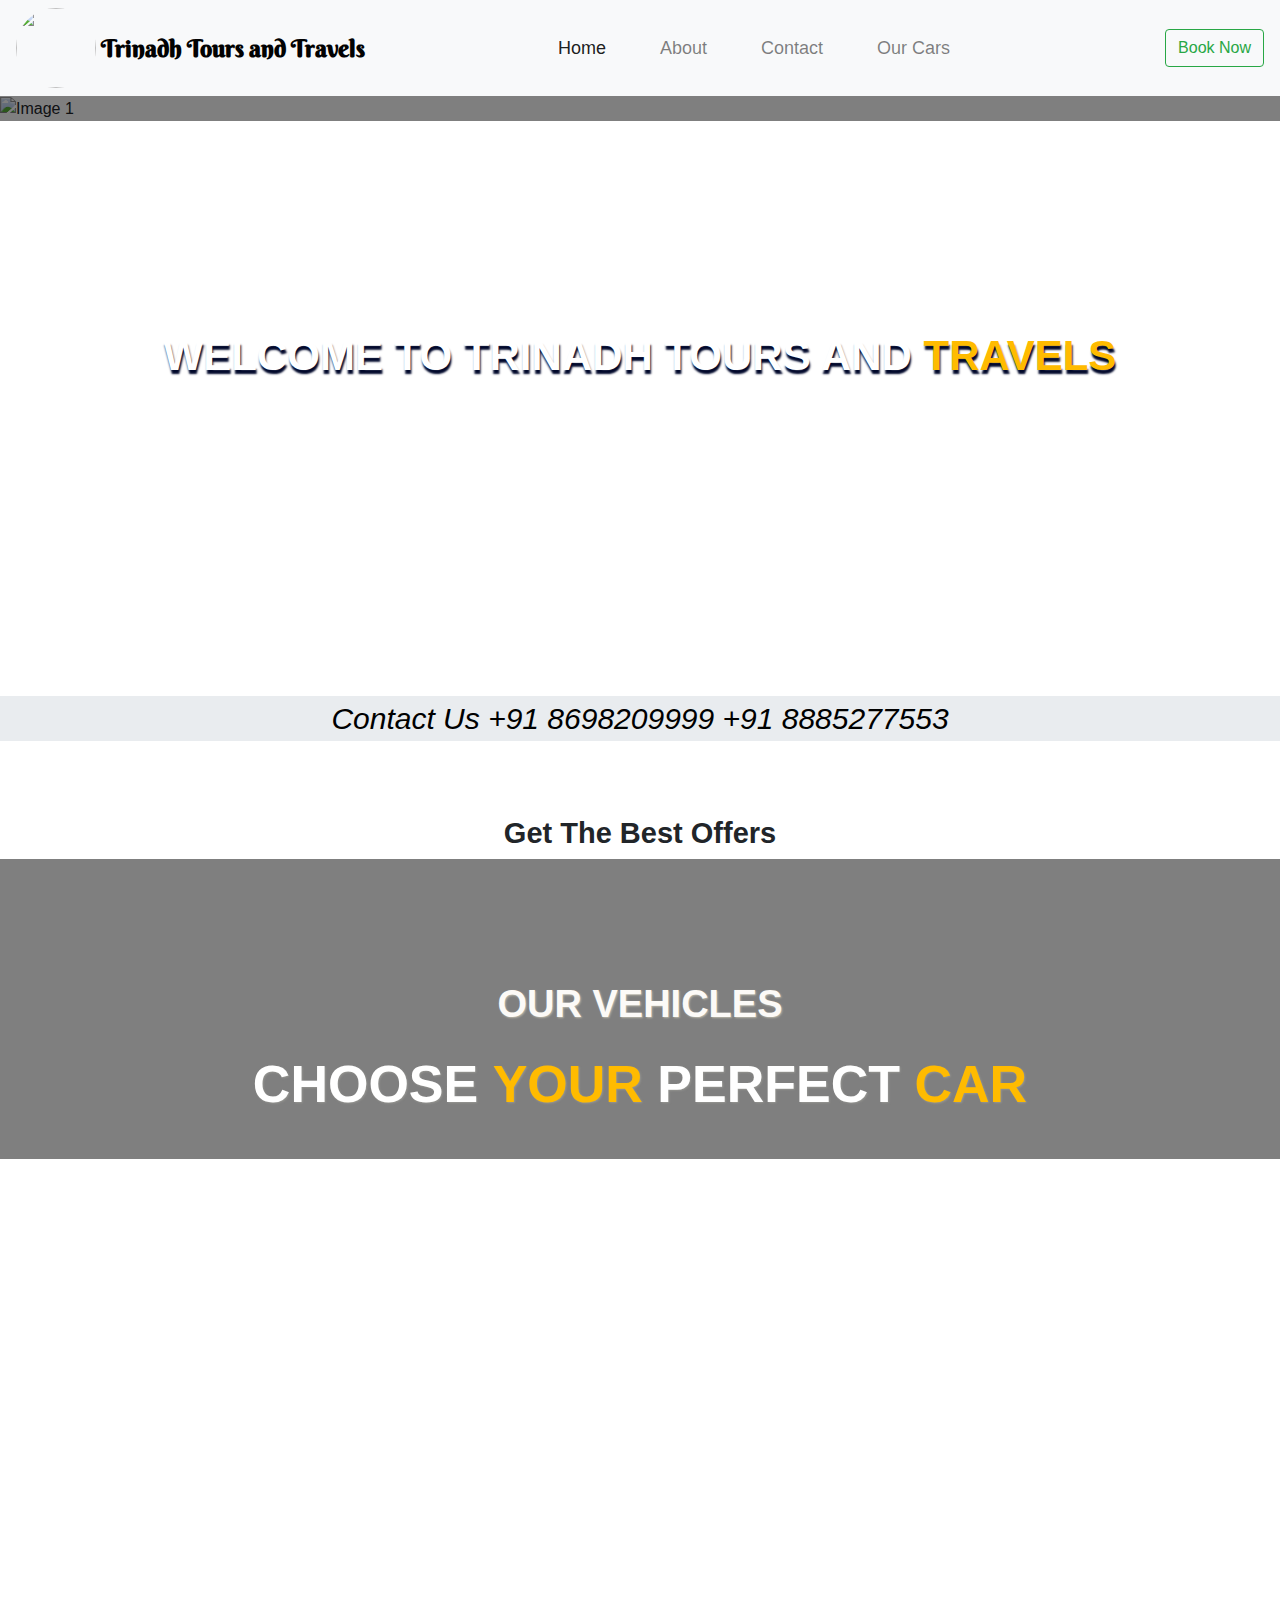
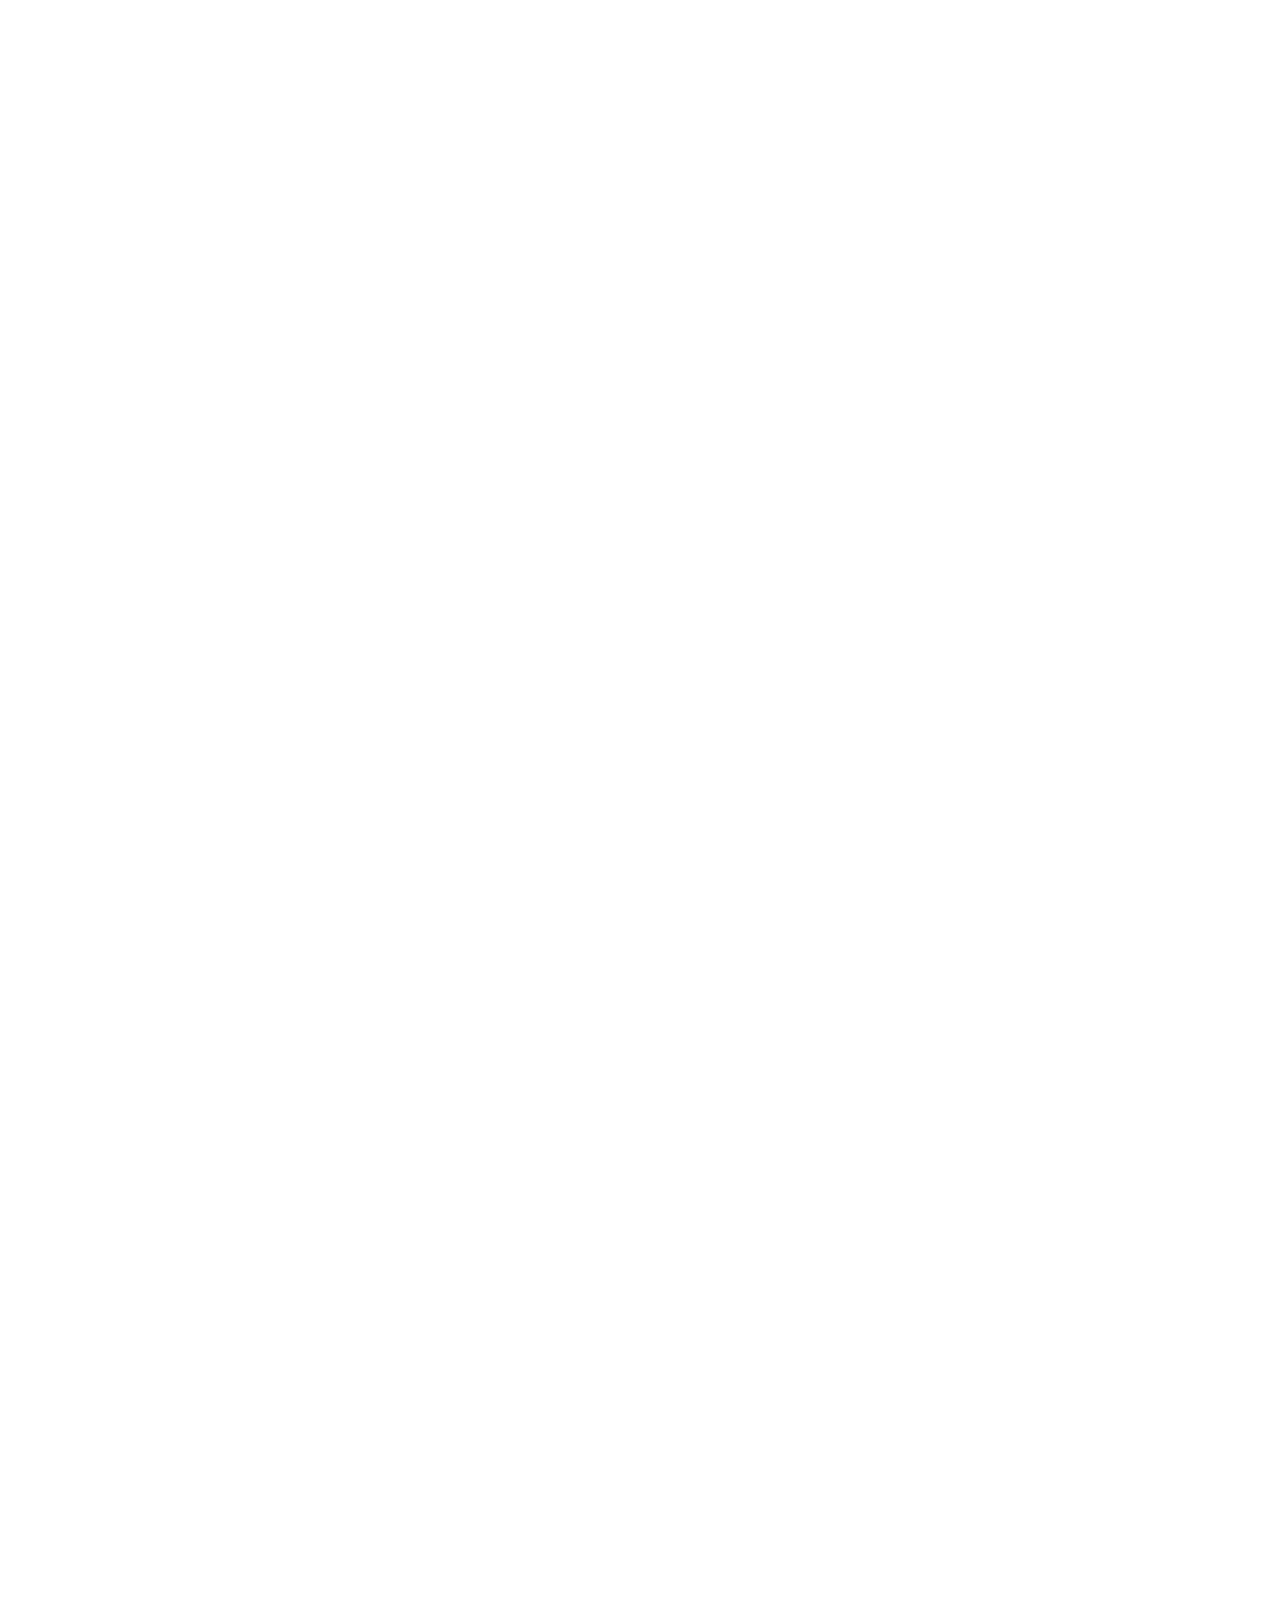
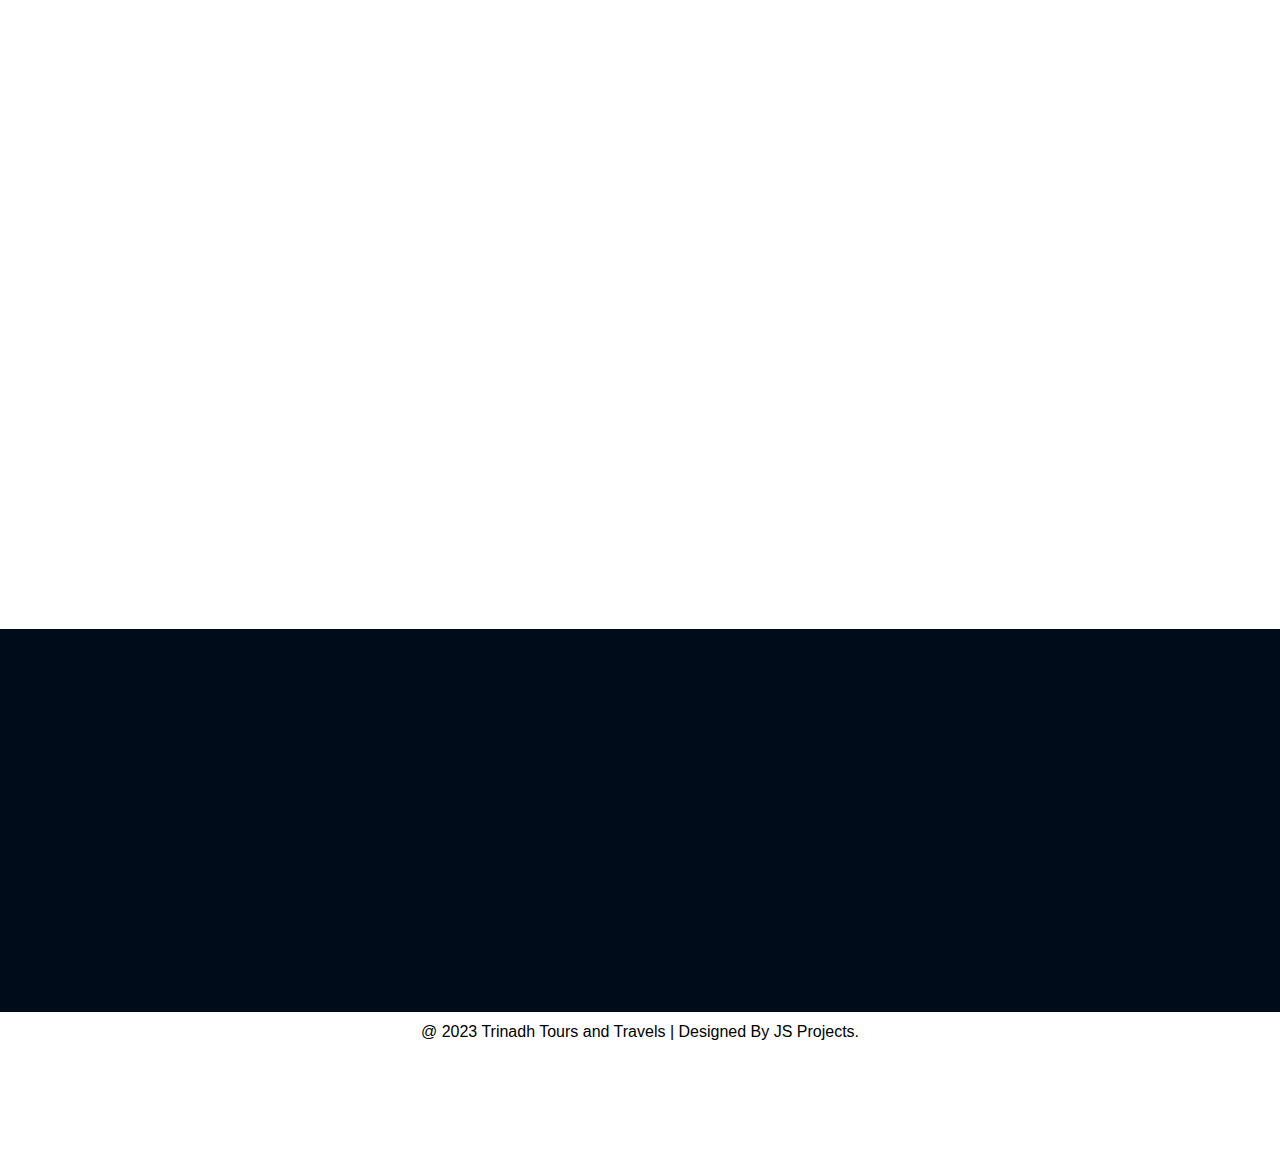
==== index.html @ 548088d6 "Update index.html" ====
<!DOCTYPE html>
<html lang="en">
<head>
    <meta charset="UTF-8">
    <meta name="viewport" content="width=device-width, initial-scale=1.0">
    <link rel="icon" type="image/x-icon" href="https://i.ibb.co/crQGmf7/1-modified.png">
    <link rel="stylesheet" href="https://cdn.jsdelivr.net/npm/bootstrap@4.3.1/dist/css/bootstrap.min.css" integrity="sha384-ggOyR0iXCbMQv3Xipma34MD+dH/1fQ784/j6cY/iJTQUOhcWr7x9JvoRxT2MZw1T" crossorigin="anonymous">
    <link rel="stylesheet" href="style.css">
    <link rel="stylesheet" href="cars.css">
        <link href='https://fonts.googleapis.com/css?family=Berkshire Swash' rel='stylesheet'>
    <title>Trinadh-Home</title>
</head>
<style>
.parallax {
   height: 300px;
   background-attachment: fixed;
   background-position: center;
   background-repeat: no-repeat;
   background-size: cover;
   background-image: url('https://i.ibb.co/jL6Q062/Short-Term-Car-Rental.webp');
   position: relative; /* Make sure the div is positioned relative for absolute positioning of text */

   
 }
     a {
    color: #000000;
  
}
 *{
   margin: 0%;
   padding: 0%;
 }

 .parallax::before {
   content: "";
   position: absolute;
   top: 0;
   left: 0;
   width: 100%;
   height: 100%;
   background-color: rgba(0, 0, 0, 0.5); /* Semi-transparent black background color */
   z-index: 1; /* Place it above the image */
 }

 .parallax-text {
   position: absolute;
   top: 50%; /* Adjust as needed to vertically center the text */
   left: 50%; /* Adjust as needed to horizontally center the text */
   transform: translate(-50%, -50%);
   text-align: center;
   color: #fff; /* Text color */
   z-index: 2; /* Place it above the semi-transparent background */
   white-space: nowrap;
 }
 @font-face {
 font-family: 'CustomFont'; /* Choose a name for your font */
 src: url('path-to-your-font.woff2') format('woff2'), /* Path to your font file */
      url('path-to-your-font.woff') format('woff'); /* Path to your font file */
 font-weight: normal;
 font-style: normal;
}

 .parallax-text h1 {
  /* Choose a name for your font */
  
 font-size: 38px;
 font-weight: 800;
 text-shadow: 1px 1px 2px rgba(209, 205, 186, 0.719);
 color: rgb(252, 250, 247);
 font-family: 'Gabriola', sans-serif;
 
 /* Use the custom font followed by fallback fonts */
}

@import url('https://fonts.cdnfonts.com/css/gabriola');

.parallax-text h2
{
  font-family: 'Gabriola', sans-serif;
}

.parallax-text {
   font-size: 52px;
   font-weight: 900;
   text-shadow: 1px 1px 2px rgba(158, 157, 152, 0.719);
   font-family: 'Franklin Gothic Medium', 'Arial Narrow', Arial, sans-serif;
                                               
 }

 /* Change the color for "YOUR" */
 .your-text {
   color:  rgb(255, 187, 0); /* Replace with your desired color code or color name */
 }

 /* Change the color for "CAR" */
 .carfu-text {
   color:  rgb(255, 187, 0); /* Replace with your desired color code or color name */
 }


 @media (max-width: 768px) {
  .parallax {
  height:300px;
   background-attachment: fixed;
   background-position: center;
   background-repeat: no-repeat;
   background-size: cover;
   background-image: url('https://i.ibb.co/Thvg8c3/blue-bg.jpg');
   
   position: relative; /* Make sure the div is positioned relative for absolute positioning of text */

   
 }

   
   .parallax-text h1 {
     font-size: 24px; /* Decrease font size for mobile */
     padding-bottom:20%;
   }
   
   .parallax-text h2 {
     font-size: 22px; /* Decrease font size for mobile */
   }
   
  .parallax{
   height: 200px;
  }

 }
 
</style>
<style>
  .reveal{
    position: relative;
    transform: translateY(150px);
    opacity: 0;
    transition: all 2s ease;
  }
  .reveal.active{
    opacity: 1;
    transform: translateY(0px);
  }
 
</style>
<body>
   <nav class="navbar navbar-expand-lg navbar-light bg-light">
          <button class="navbar-toggler" type="button" data-toggle="collapse" data-target="#navbarTogglerDemo01" aria-controls="navbarTogglerDemo01" aria-expanded="false" aria-label="Toggle navigation">
              <span class="navbar-toggler-icon"></span>
          </button>
          <div class="collapse navbar-collapse" id="navbarTogglerDemo01">
              <img style="width: 80px; height: 80px; border-radius: 50%;" class="imagelog" src="https://i.ibb.co/crQGmf7/1-modified.png">
              <a class="navbar-brand" href="#">&nbsp;Trinadh Tours and Travels</a>
              <ul class="navbar-nav mx-auto mt-2 mt-lg-0 justify-content-center" > <!-- Added mx-auto and justify-content-center classes -->
                  <li class="nav-item active" >
                      <a class="nav-link" href="index.html">Home <span class="sr-only">(current)</span></a>
                  </li>
                  <li class="nav-item">
                      <a class="nav-link" href="aboutus.html">About</a>
                  </li>
                  <li class="nav-item">
                      <a class="nav-link" href="contact us.html"><span class="sr-only">(current)</span>Contact</a>
                  </li>
                  <li class="nav-item">
                      <a class="nav-link" href="carslist.html">Our Cars</a>
                  </li>
                 
              </ul>
            <a href="https://api.whatsapp.com/send/?phone=918698209999&text&type=phone_number&app_absent=0" class="btn btn-outline-success my-2 my-sm-0">Book Now</a>

            </form>
        </div>
    </nav>

   

    <script src="https://code.jquery.com/jquery-3.3.1.slim.min.js" integrity="sha384-q8i/X+965DzO0rT7abK41JStQIAqVgRVzpbzo5smXKp4YfRvH+8abtTE1Pi6jizo" crossorigin="anonymous"></script>
    <script src="https://cdn.jsdelivr.net/npm/popper.js@1.14.7/dist/umd/popper.min.js" integrity="sha384-UO2eT0CpHqdSJQ6hJty5KVphtPhzWj9WO1clHTMGa3JDZwrnQq4sF86dIHNDz0W1" crossorigin="anonymous"></script>
    <script src="https://cdn.jsdelivr.net/npm/bootstrap@4.3.1/dist/js/bootstrap.min.js" integrity="sha384-JjSmVgyd0p3pXB1rRibZUAYoIIy6OrQ6VrjIEaFf/nJGzIxFDsf4x0xIM+B07jRM" crossorigin="anonymous"></script>
 <!-- Your content goes here -->
 <link href="https://fonts.cdnfonts.com/css/gabriola" rel="stylesheet">
 <div class="slider-container">
  <div class="slider">
      <div class="slide">
          <img src="https://i.ibb.co/RpBrqX1/Trinadh-tours-and-travels-21.png" alt="Image 1" class="image">         
      </div>    
      <div class="slide">
          <img src="https://i.ibb.co/5xdVDB0/best-CAR-for-rental-3.png " alt="Image 2" class="image">     
      </div>
      <div class="slide">
          <img src="https://i.ibb.co/TYrq7VL/best-CAR-for-rental-4.png" alt="Image 3" class="image">
         
      </div>
  </div>
</div>


<script>
  const slider = document.querySelector('.slider');
  const slides = document.querySelectorAll('.slide');
  let counter = 0;

  function moveSlide() {
      counter++;
      if (counter === slides.length) {
          counter = 0;
      }
      slider.style.transform = `translateX(-${counter * 100}%)`;
  }

  setInterval(moveSlide, 5000); // Change slide every 5 seconds
</script>
<style>
  .needhelp{
    background-color: #e9ecef;;font-size: 30px; text-align: center;color: rgb(0, 0, 0);
   font-weight:900px;
    font-family: sans-serif;
    font-style: oblique;
   
  }

  @media (max-width: 768px){
.needhelp {
    padding-top: 0px;
    font-size: 19px;
    font-weight: 600;
    background-color: #e9ecef;
    color: #000811;
    font-family: sans-serif;
    font-style: oblique;
  }
.slider-container{
    height: 350px;
  }
  }
     .getthe {
  font-size: 29px;
  font-weight: 600;
  text-align: center;
}

/* Mobile Styles (for screens up to 768px wide, adjust as needed) */
@media (max-width: 768px) {
  .getthe {
     /* Adjust font size for mobile */
    font-size: 20px;
    padding-top: 40px;
    font-family: sans-serif;
    font-weight: 700;
    /* Add other mobile-specific styles here */
  }
}


</style>
<style>
  /* Styles for laptops and desktops (screen width 768px and above) */
  @media screen and (min-width: 768px) {
      .slider-container143 {
          position: relative;
          width: 100%;
          height: 600px;
          overflow: hidden;
      }

      .text-overlays143 h2 {
          padding-top: 160px;
          
      }

      .slider143 {
          display: flex;
          transition: transform 1s ease-in-out;
      }

      .slide143 {
          width: 100%;
          object-fit: cover; 
          flex-shrink: 0;
          position: relative;
      }

      .slide143 img {
          width: 100%;
          max-height: 600px; /* Use max-height to maintain aspect ratio */
          height: 600px;
      }

      .text-overlays143 {
          position: absolute;
          top: 0;
          left: 0;
          right: 0;
          bottom: 0;
          color: white;
          display: flex;
          background-color: rgba(0, 0, 0, 0.5);
          flex-direction: column;
          justify-content: space-between;
          align-items: center;
          text-align: center;
      }

      /* Increase font size for larger screens */
      .text-overlays143 h2 {
          font-size: 42px; /* Adjust the font size as needed */
        /* Add text shadow */
          /* Increase letter spacing for unique style */
          font-weight: 900;
          text-shadow: 1px 4px 2px rgb(0, 8, 43);/* Add font weight for emphasis */
          text-transform: uppercase;
      }

      .text-overlays143 p {
          font-size: 28px;
          margin: 0; /* Remove default margin */
          padding: 10px 0; /* Add some padding at the bottom */
          text-shadow: 1px 2px 2px rgba(0, 0, 0, 0.7); /* Add text shadow */
          /* Add italic style for uniqueness */
      }
  }

  /* Styles for mobile devices (screen width up to 767px) */
  @media screen and (max-width: 767px) {
      .slider-container143 {
          display: none; /* Hide the slider container on mobile devices */
      }
  }
</style>
<div class="slider-container143">
  <div class="slider143">
      <div class="slide143">
          <img src="https://i.ibb.co/RpBrqX1/Trinadh-tours-and-travels-21.png" alt="Image 1" class="image143">         
          <div class="text-overlays143">
              <h2>Welcome to Trinadh Tours and<span class="carfu-text"> Travels</span></h2>
             
          </div>
      </div>    
      <div class="slide143">
          <img src="https://i.ibb.co/Gv9Xv0g/prakasam-barrage.jpg" alt="Image 2" class="image143">
          <div class="text-overlays143">
              <h2>AP'S Largest Car Travels with<span class="carfu-text">100+ vehicles</span></h2>      
          </div>     
      </div>
      <div class="slide143">
          <img src="https://i.ibb.co/VwJjh6S/side.jpg" alt="Image 3" class="image143">
          <div class="text-overlays143">
              <h2>Explore the World with Trinadh <span class="carfu-text">Tours and Travels</span></h2>      
          </div>
      </div>
  </div>
</div>
<script>
  const slider143 = document.querySelector('.slider143');
  const slides143 = document.querySelectorAll('.slide143');
  let counter143 = 0;

  function moveSlide143() {
      counter143++;
      if (counter143 === slides143.length) {
          counter143 = 0;
      }
      slider143.style.transform = `translateX(-${counter143 * 100}%)`;
  }

  setInterval(moveSlide143, 5000); // Change slide every 5 seconds
</script>

<p class="needhelp">Contact Us <a href="tel:+918698209999">+91 8698209999 </a> <a href="tel:+918885277553">+91 8885277553</a></p>


  <h2 class="getthe">Get The Best Offers</h2>
<div class="parallax">
  <div class="parallax-text">
    <h1>OUR VEHICLES</h1>
  
<h2 class="parallax-text">CHOOSE <span class="your-text">YOUR</span> PERFECT <span class="carfu-text">CAR</span></h2>
  </div>
</div>

<div class="car-list reveal">
  <!-- Etios -->
  <div class="car reveal">
      <img src="https://i.ibb.co/12vdJ36/toyota-etios-car-rental-services-1000x1000.webp" alt="Car 2" >
    
      <div class="car-details">
        
        <div class="car-price">Etios</div>
        <div class="car-name">Car 1</div>
      </div>
      <div class="toggle-buttons">
        <button class="toggle-button active" data-tab="1">Day Rent</button>
        <button class="toggle-button" data-tab="2">Regular  </button>
        <button class="toggle-button" data-tab="3">Out station</button>
        
        <div class="content active" data-tab="1" role="tabpanel" aria-labelledby="elementor-tab-title-6831" tabindex="0" style="display: block;">
        </br>
        <table>
          <thead>
            <tr>
              <th>Duration</th>
              <th>Price</th>
            </tr>
          </thead>
          <tbody>
            <tr>
              <td>12 Hrs</td>
              <td>1200</td>
            </tr>
          
            
            <tr>
              <td>Fuel Charge</td>
              <td>10 Km/ 1 Litre</td>
            </tr>
            <tr>
              <td>Chauffeur Allowance</td>
              <td>300</td>
            </tr>
            <tr>
              <td>Extra Hr</td>
              <td>200</td>
            </tr>
            <tr>
                <td>24 Hrs</td>
                <td>1800</td>
              </tr>
            <tr>
                <td>Chauffeur Allowance</td>
                <td>500</td>
              </tr>
          </tbody>
          </table>
          </br>
      
    
  </div>
         
        <div class="content" data-tab="2" role="tabpanel" aria-labelledby="elementor-tab-title-6831" tabindex="0" style="display: none;">
        </br>
        <table>
          <thead>
            <tr>
              <th>&nbsp;&nbsp;&nbsp;&nbsp;&nbsp;&nbsp;&nbsp;&nbsp;Duration&nbsp;&nbsp;&nbsp;&nbsp;&nbsp;&nbsp;</th>
              <th>&nbsp;&nbsp;&nbsp;&nbsp;&nbsp;&nbsp;&nbsp;&nbsp;Price&nbsp;&nbsp;&nbsp;&nbsp;&nbsp;&nbsp;&nbsp;&nbsp;</th>
            </tr>
          </thead>
          <tbody>
            <tr>
              <td>&nbsp;4 Hrs-40KMS &nbsp;</td>
              <td>&nbsp;1200 &nbsp;</td>
            </tr>
            <tr>
              <td>&nbsp;8 Hrs-80KMS&nbsp;</td>
              <td>&nbsp;2000&nbsp;</td>
            </tr>
            <tr>
              <td>&nbsp;EXTRA HOUR&nbsp;&nbsp;&nbsp;</td>
              <td>&nbsp;200&nbsp;</td>
            </tr>
            
            <tr>
              <td>&nbsp;&nbsp;&nbsp;Extra Km&nbsp;</td>
              <td>&nbsp;&nbsp;&nbsp;13&nbsp;</td>
            </tr>
          </tbody>
        </table>
      </br>
    </br>
  </br>
</br>
</br>
        </div>
        <div class="content1" data-tab="3" role="tabpanel" aria-labelledby="elementor-tab-title-6831" tabindex="0" style="display: none;">
        </br>
        <table>
          <thead>
            <tr>
              <th>Duration&nbsp;&nbsp;&nbsp;</th>
              <th>Price&nbsp;&nbsp;&nbsp;&nbsp;&nbsp;&nbsp;&nbsp;&nbsp;</th>
            </tr>
          </thead>
          <tbody>
            <tr>
              <td>RATE PER EACH KM</td>
              <td>13</td>
            </tr>
            <tr>
              <td>Chauffeur Allowance</td>
              <td>500</td>
            </tr>
            
          </tbody>
        </table>
        </br>


      </div>
      
      </div> 

      <a href="https://api.whatsapp.com/send/?phone=918698209999&text&type=phone_number&app_absent=0" class="btn btn-outline-success my-2 my-sm-0">Book Now</a>

  </div>
  <div class="car reveal">
    <!-- Dezire/etios -->
   <img src="https://i.ibb.co/LhVkzxz/PEARL-ARCTIC-WHITE-939393.webp" alt="Car 2">
   <div class="car-details">
     
     <div class="car-price">SWIFT DEZIRE</div>
     <div class="car-name">Car-2</div>
   </div>
      <div class="tab-container">
        <button class="tab-button active" data-tab="1">Day Rent</button>
        <button class="tab-button" data-tab="2">Regular</button>
        <button class="tab-button" data-tab="3">Out station</button>
        
        <div class="content10 active" data-tab="1" role="tabpanel" aria-labelledby="elementor-tab-title-6831" tabindex="0" style="display: block;">
        </br>
        <table>
          <thead>
            <tr>
              <th>Duration</th>
              <th>Price</th>
            </tr>
          </thead>
          <tbody>
            <tr>
              <td>12 Hrs</td>
              <td>1200</td>
            </tr>
          
            
            <tr>
              <td>Fuel Charge</td>
              <td>10 Km/ 1 Litre</td>
            </tr>
            <tr>
              <td>Chauffeur Allowance</td>
              <td>300</td>
            </tr>
            <tr>
              <td>Extra Hr</td>
              <td>200</td>
            </tr>
            <tr>
                <td>24 Hrs</td>
                <td>1800</td>
              </tr>
            <tr>
                <td>Chauffeur Allowance</td>
                <td>500</td>
              </tr>
          </tbody>
        </table>
        </br>

        </div>
         
        <div class="content10" data-tab="2" role="tabpanel" aria-labelledby="elementor-tab-title-6831" tabindex="0" style="display: none;">
        </br>
        <table>
          <thead>
            <tr>
              <th>&nbsp;&nbsp;&nbsp;&nbsp;&nbsp;&nbsp;&nbsp;&nbsp;Duration&nbsp;&nbsp;&nbsp;&nbsp;&nbsp;&nbsp;</th>
              <th>&nbsp;&nbsp;&nbsp;&nbsp;&nbsp;&nbsp;&nbsp;&nbsp;Price&nbsp;&nbsp;&nbsp;&nbsp;&nbsp;&nbsp;&nbsp;&nbsp;</th>
            </tr>
          </thead>
          <tbody>
            <tr>
              <td>&nbsp;4 Hrs-40KMS &nbsp;</td>
              <td>&nbsp;1200 &nbsp;</td>
            </tr>
            <tr>
              <td>&nbsp;8 Hrs-80KMS&nbsp;</td>
              <td>&nbsp;2000&nbsp;</td>
            </tr>
            <tr>
              <td>&nbsp;EXTRA HOUR&nbsp;&nbsp;&nbsp;</td>
              <td>&nbsp;200&nbsp;</td>
            </tr>
            
            <tr>
              <td>&nbsp;&nbsp;&nbsp;Extra Km&nbsp;</td>
              <td>&nbsp;&nbsp;&nbsp;13&nbsp;</td>
            </tr>
          </tbody>
        </table>
      </br>
    </br>
  </br>
</br>
</br>
        </div>
        
        <div class="content10" data-tab="3" role="tabpanel" aria-labelledby="elementor-tab-title-6831" tabindex="0" style="display: none;">
        </br>
        <table>
          <thead>
            <tr>
              <th>Duration&nbsp;&nbsp;&nbsp;</th>
              <th>Price&nbsp;&nbsp;&nbsp;&nbsp;&nbsp;&nbsp;&nbsp;&nbsp;</th>
            </tr>
          </thead>
          <tbody>
            <tr>
              <td>RATE PER EACH KM</td>
              <td>13</td>
            </tr>
            <tr>
              <td>Chauffeur Allowance</td>
              <td>500</td>
            </tr>
            
          </tbody>
        </table>
        </br>
       </div>
        
      </div>
    
      <a href="https://api.whatsapp.com/send/?phone=918698209999&text&type=phone_number&app_absent=0" class="btn btn-outline-success my-2 my-sm-0">Book Now</a>

  </div>
 
  <div class="car reveal">
    <!--Innova -->
   <img src="https://i.ibb.co/LCZSJRB/PHOTO-2023-09-07-18-06-27.jpg" alt="Car 2">
   <div class="car-details">
     <div class="car-price">Innova</div>
     <div class="car-name">Car-3</div>
   </div>
      <div class="tab-container1">
          <button class="tab-button1 active" data-tab="1">Day Rent</button>
          <button class="tab-button1" data-tab="2">Regular</button>
          <button class="tab-button1" data-tab="3">Out station</button>
      
        
        <div class="content12 active" data-tab="1" role="tabpanel" aria-labelledby="elementor-tab-title-6831" tabindex="0" style="display: block;">
        </br>
        <table>
          <thead>
            <tr>
              <th>Duration</th>
              <th>Price</th>
            </tr>
          </thead>
          <tbody>
            <tr>
              <td>12 Hrs</td>
              <td>2000</td>
            </tr>
          
            
            <tr>
              <td>Fuel Charge</td>
              <td>8Km/ 1 Litre</td>
            </tr>
            <tr>
              <td>Chauffeur Allowance</td>
              <td>500</td>
            </tr>
            <tr>
              <td>Extra Hr</td>
              <td>300</td>
            </tr>
            <tr>
                <td>24 Hrs</td>
                <td>3000</td>
              </tr>
            <tr>
                <td>Chauffeur Allowance</td>
                <td>700</td>
              </tr>
          </tbody>
        </table>
        </br>
        </div>
         
        <div class="content12" data-tab="2" role="tabpanel" aria-labelledby="elementor-tab-title-6831" tabindex="0" style="display: none;">
        </br>
        <table>
          <thead>
            <tr>
              <th>&nbsp;&nbsp;&nbsp;&nbsp;&nbsp;&nbsp;&nbsp;&nbsp;Duration&nbsp;&nbsp;&nbsp;&nbsp;&nbsp;&nbsp;</th>
              <th>&nbsp;&nbsp;&nbsp;&nbsp;&nbsp;&nbsp;&nbsp;&nbsp;Price&nbsp;&nbsp;&nbsp;&nbsp;&nbsp;&nbsp;&nbsp;&nbsp;</th>
            </tr>
          </thead>
          <tbody>
            <tr>
              <td>&nbsp;4 Hrs-40KMS &nbsp;</td>
              <td>&nbsp;2500 &nbsp;</td>
            </tr>
            <tr>
              <td>&nbsp;8 Hrs-80KMS&nbsp;</td>
              <td>&nbsp;3000&nbsp;</td>
            </tr>
            <tr>
              <td>&nbsp;EXTRA HOUR&nbsp;&nbsp;&nbsp;</td>
              <td>&nbsp;300&nbsp;</td>
            </tr>
            
            <tr>
              <td>&nbsp;&nbsp;&nbsp;Extra Km&nbsp;</td>
              <td>&nbsp;&nbsp;&nbsp;17&nbsp;</td>
            </tr>
          </tbody>
        </table>
       
      </br>
    </br>
  </br>
</br>
</br>
        </div>
        <div class="content12" data-tab="3" role="tabpanel" aria-labelledby="elementor-tab-title-6831" tabindex="0" style="display: none;">
        </br>
        <table>
          <thead>
            <tr>
              <th>Duration&nbsp;&nbsp;&nbsp;</th>
              <th>Price&nbsp;&nbsp;&nbsp;&nbsp;&nbsp;&nbsp;&nbsp;&nbsp;</th>
            </tr>
          </thead>
          <tbody>
            <tr>
              <td>RATE PER EACH KM</td>
              <td>17</td>
            </tr>
            <tr>
              <td>Chauffeur Allowance</td>
              <td>700</td>
            </tr>
            
          </tbody>
        </table>
        </br>
       </div>
       <a href="https://api.whatsapp.com/send/?phone=918698209999&text&type=phone_number&app_absent=0" class="btn btn-outline-success my-2 my-sm-0">Book Now</a>
      
      </div>
      
  
  <!--  cars here -->

</div>
<div class="car reveal">
  <!-- crysta -->
 <img src="https://i.ibb.co/J521ZCf/c-h-6-500x500.webp" alt="Car 2">
 <div class="car-details">
 
 <div class="car-price">CRYSTA</div>
 <div class="car-name">Car-4</div>
 </div>
  <div class="tab-container12">
      <button class="tab-button12 active" data-tab="1">Day Rent</button>
      <button class="tab-button12 " data-tab="2">Regular</button>
      <button class="tab-button12" data-tab="3">Out station</button>
    
    <div class="content22 active" data-tab="1" role="tabpanel" aria-labelledby="elementor-tab-title-6831" tabindex="0" style="display: block;">
    </br>
    <table>
      <thead>
      <tr>
       <th>Duration</th>
       <th>Price</th>
      </tr>
      </thead>
      <tbody>
      <tr>
       <td>12 Hrs</td>
       <td>2500</td>
      </tr>
      
      
      <tr>
       <td>Fuel Charge</td>
       <td>8 Km/ 1 Litre</td>
      </tr>
      <tr>
       <td>Chauffeur Allowance</td>
       <td>500</td>
      </tr>
      <tr>
       <td>Extra Hr</td>
       <td>350</td>
      </tr>
      <tr>
         <td>24 Hrs</td>
         <td>3500</td>
       </tr>
      <tr>
         <td>Chauffeur Allowance</td>
         <td>700</td>
       </tr>
      
      </tbody>
      </table>

    </div>
     
    <div class="content22" data-tab="2" role="tabpanel" aria-labelledby="elementor-tab-title-6831" tabindex="0" style="display: none;">
    </br>
    <table>
      <thead>
        <tr>
          <th>&nbsp;&nbsp;&nbsp;&nbsp;&nbsp;&nbsp;&nbsp;&nbsp;Duration&nbsp;&nbsp;&nbsp;&nbsp;&nbsp;&nbsp;</th>
          <th>&nbsp;&nbsp;&nbsp;&nbsp;&nbsp;&nbsp;&nbsp;&nbsp;Price&nbsp;&nbsp;&nbsp;&nbsp;&nbsp;&nbsp;&nbsp;&nbsp;</th>
        </tr>
      </thead>
      <tbody>
        <tr>
          <td>&nbsp;4 Hrs-40KMS &nbsp;</td>
          <td>&nbsp;3000 &nbsp;</td>
        </tr>
        <tr>
          <td>&nbsp;8 Hrs-80KMS&nbsp;</td>
          <td>&nbsp;4000&nbsp;</td>
        </tr>
        <tr>
          <td>&nbsp;EXTRA HOUR&nbsp;&nbsp;&nbsp;</td>
          <td>&nbsp;350&nbsp;</td>
        </tr>
        
        <tr>
          <td>&nbsp;&nbsp;&nbsp;Extra Km&nbsp;</td>
          <td>&nbsp;&nbsp;&nbsp;19&nbsp;</td>
        </tr>
      </tbody>
    </table>
  </br>
</br>
</br>
</br>
    </div>
    <div class="content22" data-tab="3" role="tabpanel" aria-labelledby="elementor-tab-title-6831" tabindex="0" style="display: none;">
  </br>
  <table>
    <thead>
      <tr>
        <th>Duration&nbsp;&nbsp;&nbsp;</th>
        <th>Price&nbsp;&nbsp;&nbsp;&nbsp;&nbsp;&nbsp;&nbsp;&nbsp;</th>
      </tr>
    </thead>
    <tbody>
      <tr>
        <td>RATE PER EACH KM</td>
        <td>19</td>
      </tr>
      <tr>
        <td>Chauffeur Allowance</td>
        <td>700</td>
      </tr>
      
    </tbody>
  </table>
  </br>
 </div>
   
  </div>
</br>
<a href="https://api.whatsapp.com/send/?phone=918698209999&text&type=phone_number&app_absent=0" class="btn btn-outline-success my-2 my-sm-0">Book Now</a>

</div>

<script>
  // Select all toggle buttons
const buttons = document.querySelectorAll('.toggle-button');

// Select all content sections
const contents = document.querySelectorAll('.content');

// Select all content1 sections
const content1 = document.querySelectorAll('.content1');

// Add click event listeners to buttons
buttons.forEach((button) => {
  button.addEventListener('click', () => {
    const tab = button.dataset.tab;

    // Remove 'active' class from all buttons
    buttons.forEach((btn) => {
      btn.classList.remove('active');
    });

    // Hide all content sections
    contents.forEach((content) => {
      content.style.display = 'none';
    });

    // Hide all content1 sections
    content1.forEach((content1) => {
      content1.style.display = 'none';
    });

    // Show the selected content section and add 'active' class to the clicked button
    contents.forEach((content) => {
      if (content.dataset.tab === tab) {
        content.style.display = 'block';
      }
    });

    content1.forEach((content1) => {
      if (content1.dataset.tab === tab) {
        content1.style.display = 'block';
      }
    });

    button.classList.add('active');
  });
});


// Select all tab buttons
const tabButtons = document.querySelectorAll('.tab-button');

// Select all content sections
const contentSections = document.querySelectorAll('.content10');

// Add click event listeners to tab buttons
tabButtons.forEach((button) => {
  button.addEventListener('click', () => {
    const tab = button.dataset.tab;

    // Remove 'active' class from all tab buttons
    tabButtons.forEach((btn) => {
      btn.classList.remove('active');
    });

    // Hide all content sections
    contentSections.forEach((content) => {
      content.style.display = 'none';
    });

    // Show the selected content section and add 'active' class to the clicked tab button
    contentSections.forEach((content) => {
      if (content.dataset.tab === tab) {
        content.style.display = 'block';
      }
    });

    button.classList.add('active');
  });
});



// Select all tab buttons
const tabButtons1 = document.querySelectorAll('.tab-button1');

// Select all content sections
const contentSections1 = document.querySelectorAll('.content12');

// Add click event listeners to tab buttons
tabButtons1.forEach((button) => {
  button.addEventListener('click', () => {
    const tab = button.dataset.tab;

    // Remove 'active' class from all tab buttons
    tabButtons1.forEach((btn) => {
      btn.classList.remove('active');
    });

    // Hide all content sections
    contentSections1.forEach((content) => {
      content.style.display = 'none';
    });

    // Show the selected content section and add 'active' class to the clicked tab button
    contentSections1.forEach((content) => {
      if (content.dataset.tab === tab) {
        content.style.display = 'block';
      }
    });

    button.classList.add('active');
  });
});



// Select all tab buttons
const tabButtons12 = document.querySelectorAll('.tab-button12');

// Select all content sections
const contentSections12 = document.querySelectorAll('.content22');

// Add click event listeners to tab buttons
tabButtons12.forEach((button) => {
  button.addEventListener('click', () => {
    const tab = button.dataset.tab;

    // Remove 'active' class from all tab buttons
    tabButtons12.forEach((btn) => {
      btn.classList.remove('active');
    });

    // Hide all content sections
    contentSections12.forEach((content) => {
      content.style.display = 'none';
    });

    // Show the selected content section and add 'active' class to the clicked tab button
    contentSections12.forEach((content) => {
      if (content.dataset.tab === tab) {
        content.style.display = 'block';
      }
    });

    button.classList.add('active');
  });
});
  </script>
</div>
<script src="script.js"></script>  
</br>
<div class="cousnt123654">
    <a href="carslist.html">
        <button class="buncars1304 reveal">View all cars</button>
    </a>
</div>
</br>
</br>
<div class="experienceservice reveal">
  
  <div class="image-experience123 reveal">
    <img src="https://i.ibb.co/4SVhtVb/opt.png">
  </div>
  <div class="contentexperiences123">
    <h3 class="protocols">Feel The Best Experience With Our Services</h3>
    <div class="subtitle">Our services are categorized under 3 segments:</div>
    <div class="elementor-icon elementor-animation-">
      <i aria-hidden="true" class="icon icon-cog"></i>
    </div>
    <div class="segment reveal">
      <img src="https://i.ibb.co/mcJFTtZ/protocols.png">
      <h1>Govt Protocol:</h1>
    </div>
    <p>
      We have been providing vehicles to the government through protocol and also to the Head Of Departments and commissioners of the respective govt departments.
    </p>
    <div class="segment reveal">
      <img src="https://i.ibb.co/Kyp9nTV/luxurysegment.png">
      <h1>Luxury segment</h1>
    </div>
    <p>
      We offer luxury cars namely Audi Q7, BMW 7series, and Mercedes C 220, etc. For Govt officials, Celebrities, foreign delegates, and also for events like marriages, etc.
    </p>
    <div class="segment reveal">
      <img src="https://i.ibb.co/wQRqdfs/outstation.png">
      <h1>Local and Outstation services.</h1>
    </div>
    <p>
      We also provide vehicles on KM basis and also Day basis like in tour packages, long trips, or wedding packages, etc.
    </p>
  </div>
</div>
</br>

<h2 class="main-comfort reveal">Your comfort and convenience are our first priority</h2>
<p class="subcomfort reveal">You can trust us to do our job in delivering cars on time and up to your expectations, 100% of the time, all the time.</p>
</br></br></br>
<div class="service-container reveal">
  <div class="service-box">
    <div class="icon-container">
      <img src="https://i.ibb.co/3djqwYr/car-icon.jpg" style="width: 15%; height: 18%;">
      <h6 style="text-align: center;">&nbsp;SAFETY &amp; COMFORT</h6>
    </div>
  </br>
    <p class="service-paragraph ">Your safety and comfort are our first priority. A complete GPS tracking of the vehicle is also maintained. Every vehicle is well maintained regularly and proper maintenance tests take place before the commencement of any trip. All vehicles are maintained with perfect and updated vehicle records</p>
  </div>
  <div class="service-box" style="background-color: #268040;"></br>
    <div class="icon-container reveal"></br>
      <img src="https://i.ibb.co/vXtn8BJ/prof.jpg" style="width: 32px;">
      <h6 style="text-align: center;">&nbsp;PROFESSIONAL</h6>
    </div>
  </br>
    <p class="service-paragraph ">All our chauffeurs and employees are well trained and professionals. Our chauffeurs are recruited only after passing multiple tests like driving, behavior, maintenance etc. They arrive at duty in well-groomed uniforms.</p>
  </div>
  <div class="service-box reveal">
  </br><div class="icon-container">
      <img src="https://i.ibb.co/K2kFFS7/24png.png" style="width: 37px;">
      <h6 style="text-align: center;">&nbsp;24/7 SERVICE</h6>
    </div></br>
    <p class="service-paragraph ">We’re always at your fingertips and a call away to help you with our services. You can call us anytime and get your journey started or even get your queries clarified from our well-supportive team.</p>
  </div>
</div>
</br></br></br>
<div class="container987 reveal">

<div class="content53">
  <div class="arrow left">&lt;</div>
  <div class="heading53">Our Customers Love Us!</div>
  <div class="mini-box">
    <br /><br /><br />
    <p>"Experience was great traveling with this cabs service rental. The rates were affordable, driver was good, and the overall experience was also awesome. </p>
    <h2 style="font-size: 24px; font-family: 'Brush Script MT', cursive; color:	#8686d1;margin-top: 28px;">&nbsp;&nbsp;&nbsp;&nbsp;&nbsp;&nbsp;&nbsp;&nbsp;&nbsp;&nbsp;&nbsp;&nbsp;&nbsp;Bhargav</h2>
  </div>
  <div class="mini-box">
    <br /><br /><br /><br />
    <p>"Excellent service provided by reliable car rentals. Disciplined pickup and drop and good quality of car provided</p>
    <h2 style="font-size: 24px; font-family: 'Brush Script MT', cursive; color:	#8686d1;margin-top: 28px;">&nbsp;&nbsp;&nbsp;&nbsp;&nbsp;&nbsp;&nbsp;&nbsp;&nbsp;&nbsp;&nbsp;&nbsp;&nbsp;Rama Krishna</h2>
  </div>
  <div class="mini-box">
    <br /><br /><br /><br />
    <p>"Best service with good price, nice driver, nice vehicle overall very good. I will recommend it to all of you</p>
    <h2 style="font-size: 24px; font-family: 'Brush Script MT', cursive; color:	#8686d1;margin-top: 28px;">&nbsp;&nbsp;&nbsp;&nbsp;&nbsp;&nbsp;&nbsp;&nbsp;&nbsp;&nbsp;&nbsp;&nbsp;&nbsp;Rishita</h2>
  </div>
  <div class="mini-box">
    <br /><br />
    <p>"5 out of 5. I have tried many car rental services in Vijayawada and found that Rayudu Travels is the best and professional among all. They have very professional drivers who are very caring, loyal</p>
    <h2 style="font-size: 24px; font-family: 'Brush Script MT', cursive; color:	#8686d1;margin-top: 28px;">&nbsp;&nbsp;&nbsp;&nbsp;&nbsp;&nbsp;&nbsp;&nbsp;&nbsp;&nbsp;&nbsp;&nbsp;&nbsp;Manasa</h2>
  </div>
  <div class="mini-box">
    <br /><br /><br />
    <p>"Very good service, totally satisfied. The driver was very genial and loved his work. I had an occasion to engage your services on April from Vijayawada to Secunderabad</p>
    <h2 style="font-size: 24px; font-family: 'Brush Script MT', cursive; color:	#8686d1;margin-top: 28px;">&nbsp;&nbsp;&nbsp;&nbsp;&nbsp;&nbsp;&nbsp;&nbsp;&nbsp;&nbsp;&nbsp;&nbsp;&nbsp;Santhi Dutha</h2>
  </div>
  <div class="mini-box">
    <br /><br /><br />
    <p>"Excellent service provided by reliable car rentals. Disciplined pickup and drop and good quality of car provided</p>
    <h2 style="font-size: 24px; font-family: 'Brush Script MT', cursive; color:	#8686d1;margin-top: 28px;">&nbsp;&nbsp;&nbsp;&nbsp;&nbsp;&nbsp;&nbsp;&nbsp;&nbsp;&nbsp;&nbsp;&nbsp;&nbsp;Pradeep</h2>
  </div>
  <div class="arrow right">&gt;</div>
</div>
<img class="mapimage" style="width: 55%;height: 650px;"src="https://i.ibb.co/ZKw4SJs/213-2139247-india-map-png-transparent-indian-map-with-people.jpg">


</div>
</div>

<script>

  var miniBoxes = document.querySelectorAll('.mini-box');
  var currentIndex = 0;

  function showMiniBox(index) {
    for (var i = 0; i < miniBoxes.length; i++) {
      miniBoxes[i].style.display = 'none';
    }
    miniBoxes[index].style.display = 'block';
  }

  function showNextMiniBox() {
    currentIndex = (currentIndex + 1) % miniBoxes.length;
    showMiniBox(currentIndex);
  }

  function showPreviousMiniBox() {
    currentIndex = (currentIndex - 1 + miniBoxes.length) % miniBoxes.length;
    showMiniBox(currentIndex);
  }

  // Add click event listeners to arrows
  document.querySelector('.arrow.left').addEventListener('click', showPreviousMiniBox);
  document.querySelector('.arrow.right').addEventListener('click', showNextMiniBox);

  // Show the first mini box initially
  showMiniBox(currentIndex);

  // Automatically show the next mini box every 3 seconds
  setInterval(showNextMiniBox, 5000);
</script>
</br>
</div>
</body>
<link
rel="stylesheet"
href="https://pro.fontawesome.com/releases/v5.10.0/css/all.css"
integrity="sha384-AYmEC3Yw5cVb3ZcuHtOA93w35dYTsvhLPVnYs9eStHfGJvOvKxVfELGroGkvsg+p"
crossorigin="anonymous"
/>
<footer>
<div class="container reveal">
<div class="sec aboutus">
  <h2 style="text-align: left;padding-top: 0%">Location</h2>
  <iframe src="https://www.google.com/maps/embed?pb=!1m14!1m8!1m3!1d1952913.6025989961!2d78.195996!3d17.0587369!3m2!1i1024!2i768!4f13.1!3m3!1m2!1s0x3a35efc22bc560b7%3A0x687ec5a940dc83!2sTrinadh%20tours%20and%20travels!5e0!3m2!1sen!2sin!4v1694447371061!5m2!1sen!2sin"  allowfullscreen="" loading="lazy" referrerpolicy="no-referrer-when-downgrade"></iframe>

  <ul class="sci">
    <li>
      <a href="https://www.facebook.com/profile.php?id=61551121944330&mibextid=ZbWKwL"><i class="fab fa-facebook"></i></a>
    </li>
    
    <li>
      <a href="https://instagram.com/trinadhtoursandtravels?utm_source=qr&igshid=MzNlNGNkZWQ4Mg=="><i class="fab fa-instagram"></i></a>
    </li>
    <li>
      <a href="https://www.youtube.com/channel/UCf3Sx0KP91T-MJjdLYaEunA"><i class="fab fa-youtube"></i></a>
    </li>
    <li>
      <a href="mailto:Trinadhtoursandtravels@gmail.com">
        <img src="https://i.ibb.co/qphmBbT/maillog.png"style="width: 12px;heigth:15px"; alt="Gmail Logo">
      </a>
    </li>
  </ul>
</div>
<div class="sec quicklink">
 
<div class="sec contact">
   
  <h2 style="text-align: left; padding-top: 0%;">Contact Us</h2>
  <ul class="info">  
    <li> 
      <span><i class="fad fa-map-marker-alt"></i></span>
      <p>
        1-3-198, Cement Road</br>Beside Sachivalayam</br>
         Vidhyadharapuram</br>
         Vijayawada-520012
       </p>
    </li>                    
    <li>
        
      <span><i class="fad fa-phone"></i></span>
      <p>
        <a href="tel:+918698209999">+91 8698209999</a> <br />
        <a href="tel:+918885277553">+91 8885277553</a>
      </p>
    </li>
    <li>
      <span><i class="fad fa-envelope"></i></span>
      <p>
        <a href="mailto:TRINADHTOURSANDTRAVELS@GMAIL.COM">trinadhtoursandtravels@gmail.com</a>

        
      </p>
    </li> 
  </ul> 
</div>
</div>

  <div class="logo-container">
    <a href="index.html"><img src="https://i.ibb.co/crQGmf7/1-modified.png" alt="log" class="logo123"></a>
  </div>

</footer>
<div class="copyrightText">
  <p>@ 2023 Trinadh Tours and Travels | Designed By JS Projects.</p>
  </div>
    <script type="text/javascript">
      window.addEventListener('scroll', reveal);
    
      function reveal() {
        var reveals = document.querySelectorAll('.reveal');
    
        for (var i = 0; i < reveals.length; i++) {
    
          var windowheight = window.innerHeight;
          var revealtop = reveals[i].getBoundingClientRect().top;
          var revealpoint = 150;
    
          if (revealtop < windowheight - revealpoint) {
            reveals[i].classList.add('active');
          } else {
            reveals[i].classList.remove('active');
          }
        }
      }
    </script>
    
      
</body>
</html>
---- style.css ----
*{
  margin: 0%;
  padding: 0%;
}

.navbar-nav li.nav-item a.nav-link {
  font-size: 18px;
  margin-right: 38px; 
}
.navbar-brand{
  font-size: 24px;
  color:#020202;/* Change the text color */
  text-shadow: #020202;; 
  font-weight: 600;
font-family: 'Berkshire Swash';
}

.navbar-light .navbar-brand {
color: #020202;
}
@media (max-width: 768px) {
.navbar-brand {
font-size: 22px;
  font-family: 'Berkshire Swash';

}
}
.pu1{
  background-color:#f8f9fa ;
 height: 100%;
 transition: background-color 1s ease-in-out; /* Add a smooth background color transition */
}

.pu1:hover {
background-color: #e3e5e7; /* Change the background color on hover */
}


/* Create a unique animation for the text */
@keyframes fadeInOut {
0%, 100% {
opacity: 0;
}
50% {
opacity: 1;
}
}

.sticer1{
  width: 80%;
  height: 70%;
  margin-left: 200px;
  margin-top: 120px;
  filter: drop-shadow(7px 8px 10px  #888888); 
}
h4 {
   /* Adjust the font size */
  color: #020202; /* Change the text color */
  animation: fadeIn 2s ease-in-out; /* Add animation */
padding-left: 30px;
  font-weight: bold;
  font-size: 42px;
  margin-top: 50px;
  
}

.sidelog{
width: 160px;
height: 180px;
border-radius: 50%;
}

h2{
  margin-top: 75px;
  text-align: center;
}
.cominter {
  display: flex;
  align-items: center;
  font-family: "Arial", sans-serif; /* Change the font family */
  font-size: 36px; /* Increase font size for better visibility */
  color: #1f7744e3; /* Change the text color */
  text-shadow: 2px 2px 4px rgba(0, 0, 0, 0.5); /* Add a text shadow */
}

/* Custom animation */
@keyframes fadeInText {
  0% {
      opacity: 0;
  }
  100% {
      opacity: 1;
  }
}

.animated-text {
  animation: fadeInText 1s linear;
}

/* Add this CSS to make the webpage 100% width and decrease font size for mobile view */
@media (max-width: 768px) {
body {

margin: 0%;
padding: 0%;
}



.pu1 {
padding: 20px;
/* Add some padding to the container */

}

.sticer1 {
width: 100%; /* Make the image 100% width for mobile view */
height: auto; /* Maintain aspect ratio */
margin: 0; /* Remove margin for mobile view */
filter: none; /* Remove drop shadow for mobile view */
}

h4 {
font-size: 30px; /* Decrease font size for mobile view */
margin-top: 10px; /* Adjust margin for mobile view */
margin-left: 0; /* Remove left margin for mobile view */
padding-left: 0;
/* Center align text for mobile view */
}
h2{
font-size: 12px;
text-align: left;
margin-top: 18px;

}
.cominter {
font-size: 18px; /* Decrease font size for mobile view */
text-align: center; /* Center align text for mobile view */
}
.sidelog{
display: none;
}

}

@media (min-width: 768px) {
  .slider-container {
    display: none;
  }
}

@media (max-width: 767px) {
  .slider-container {
    display: block;
  }
}



/* Base styles for all screen sizes */
body {
margin: 0;
padding: 0;
font-family: Arial, sans-serif;

}

.slider-container {
position: relative;
width: 100%;
height: 600px;
overflow: hidden;

}

.text-overlays12 h2 {
padding-top: 160px;
font-family: 'Gabriola', sans-serif;

}

.slider {
display: flex;
transition: transform 1s ease-in-out;
}

.slide {
width: 100%;
object-fit: cover; 
flex-shrink: 0;
position: relative;
}

.slide img {
width: 100%;
max-height: 600px; /* Use max-height to maintain aspect ratio */

height: 600px;
}


.text-overlays12 {
position: absolute;
top: 0;
left: 0;
right: 0;
bottom: 0;
color: white;
display: flex;
flex-direction: column;
justify-content: space-between;
align-items: center;
text-align: center;

}

/* Increase font size for larger screens */

.text-overlays12 h2 {
font-weight: 900;
text-shadow: 1px 4px 2px rgb(0, 8, 43);/* Add font weight for emphasis */
text-transform: uppercase;

}

@media screen and (max-width: 768px) {
  .text-overlays12 h2 {
    padding-top: 120px;
    font-size: 26px;
    text-align: center;
    font-weight: bold;
    text-shadow: 1px 3px 2px rgb(0, 8, 43);
    font-family: 'Shrikhand';   
    }
    .text-overlays12 {
    font-size: 12px;
    
    }}

/* Style the p element at the bottom */


/* Mobile view styles */
@media (max-width: 768px) {
  
  .slide {
width: 100%;
}
.slider-container {
height: 380px;
}
.slide img {
width: 100%;
max-width: 100%;
height: 350px;
}

}






.mainabout{
display: flex;
align-items: flex-start;
gap: 20px;
}

.mainabout img {
width: 45%;
height: auto;
border-radius: 5px;
}
.mainabout-text {
position: relative;
font-size: 18px;
color: #6E6E6E;
text-align: justify;
font-family: var(--e-global-typography-text-font-family ), Sans-serif;
padding-top: 60px;
animation: fade-in 0.8s ease-in-out;
}
@keyframes fade-in {
0% { opacity: 0; }
50%{opacity: 0.5;}
100% { opacity: 1; }
} 

.abouthead {
text-align: center;
font-size: 36px;
color: rgb(255, 247, 247);
text-decoration: underline;
font-weight: bold;
background-color: rgb(3, 24, 17);
}

@media screen and (max-width: 768px) {
.abouthead {
font-size: 10px;
}
}


/* Mobile-specific styles */
@media screen and (max-width: 768px) {
.mainabout {
flex-direction: column;
align-items: center;
}
.mainabout-text{
padding-top: 20px;
font-size: 12px;
}
.abouthead{
font-size: 14px;
}
.mainabout img {
width: 100%;
}
}

@keyframes fade-in {
/* Your existing keyframes */
0% { opacity: 0; }
50%{opacity: 0.5;}
100% { opacity: 1; }
}



.getthebestoffers1 {
color: #073D1B;
font-family: var(--e-global-typography-accent-font-family), sans-serif;
font-size: 26px;
font-weight: bold;
text-align: center;
margin: 20px 0;
}
.ourfeaturedcars1 {
color: #073D1B;
font-family: sans-serif;
font-size: 32px;
font-weight: bolder;
text-align: center;
margin: 20px 0;
}
.buncars1304 {
padding: 10px 20px;
text-align: center;
align-items: center;
display: inline-block;
color: #efefef;
background: #0f4c5c;
font-weight: bold;
font-size: medium;
border: none;
cursor: pointer;
}
.cousnt123654{
align-items: center;
text-align: center;
}

.hor1img123 {
display: flex;
justify-content: center;
align-items: stretch;
gap: 20px; /* Adjust the gap between images */
margin: 0 auto;
max-width: 100%; /* Make sure images don't exceed viewport width */
}

.hor1img123 img {
flex: 1; /* Equal widths for images */
height: auto; /* Maintain aspect ratio */
width: 33.33%; /* Equal width for each image */
}

@media screen and (max-width: 768px) {
/* Apply mobile styles */
.ourfeaturedcars1 {
font-size: 14px;
}

.buncars1304{
font-size: 15px;
padding: 12px 19px;
border-radius: 25%; /* Adjust button size for mobile */
}

.hor1img123 {
display: flex;
justify-content: center;
gap: 10px;
}
.cousnt123654{
align-items: center;
text-align: center;
padding-top: 20px;
}
}

body {
margin: 0;
padding: 0;
font-family: 'Segoe UI', Tahoma, Geneva, Verdana, sans-serif;
}
.experienceservice{
display: flex;
flex-wrap: wrap; /* Wrap to stack elements in mobile view */
justify-content: center; /* Center horizontally */
background-color: #ECF7FF;;
animation: fadeIn 1s ease-in-out;
}

/* Define the fadeIn animation */
@keyframes fadeIn {
from {
opacity: 0;
transform: translateY(-20px);
}
to {
opacity: 1;
transform: translateY(0);
}
}


.image-experience123 {
flex: 1;
text-align: center; /* Center horizontally */
order: -1; /* Move image to the top in mobile view */
padding-top: 53px;
}

.image-experience123 img {
width: 100%; /* Image width to 100% */
height: 95%;
}

.contentexperiences123 {
flex: 1;
padding: 20px;
display: flex;
flex-direction: column;
justify-content: flex-end; /* Align text to the bottom */
}

.contentexperiences123 h2 {
font-weight: bolder;
font-size: 28px;
margin-bottom: 10px;
}

.subtitle {
font-size: 18px;
color: #818080;
margin-bottom: 15px;
}

.icon {
font-size: 24px;
margin-bottom: 10px;
}

.segment {
display: flex;
align-items: center;
margin-top: 15px;
}

.segment img {
width: 65px;
height: 75px;
margin-right: 10px;
}

.segment h1 {
text-decoration: underline;
font-size: 24px;
margin: 0;
}

.contentexperiences123 p {
font-size: 17px;
line-height: 1.4;
color: #333;
margin-top: 10px;
}

@media screen and (max-width: 768px) {
.experienceservice {
flex-direction: column;
align-items: center;
}

.image-experience123,
.contentexperiences123 {
text-align: center;
}

.image-experience123 img {
max-width: 300px;
}

.contentexperiences123 {
padding: 20px 10px;
}

.segment {
flex-direction: column;
text-align: center;
}

.segment img {
margin: 0 auto 10px;
}
}


body {
margin: 0;
padding: 0;
font-family: 'Segoe UI', Tahoma, Geneva, Verdana, sans-serif;
}

/* Main heading */
.main-comfort {
text-align: center;
font-family: 'Segoe UI', Tahoma, Geneva, Verdana, sans-serif;
font-weight: bolder;
font-size: 32px;
}

/* Subheading */
.subcomfort {
font-size: 18px;
color: #818080;
text-align: center;
font-weight: lighter;
}

/* Container for service boxes */
.service-container {
display: flex;
flex-wrap: wrap;
justify-content: space-between;
padding: 30px;
background-color: #fff;
right: 2px;
animation: fadeIn 1s ease-in-out;
}

/* Define the fadeIn animation */
@keyframes fadeIn {
from {
opacity: 0;
transform: translateY(-20px);
}
to {
opacity: 1;
transform: translateY(0);
}
}

/* Service box */
.service-box {
width: 350px;
background-color: #fff;
border-radius: 10px;
box-shadow: 0 0 10px rgba(0, 0, 0, 0.1);
margin-bottom: 20px;
overflow: hidden;
}

/* Container for icon and heading */
.icon-container {
display: flex;
align-items: center;
justify-content: center;
}

/* Paragraph in service box */
.service-paragraph {
font-size: 16px;
font-weight: 70;
text-align: center;
}


body {
margin: 0;
padding: 0;
font-family: Arial, sans-serif;
}

.container987 {
display: flex;
flex-direction: column;
align-items: center;
background-color: 	#000000;
border-right: #073D1B;

}
.content53 {
height: 395px; /* Adjusted height to match the content */
border: 2px solid #ffffff;
color: #000000;
position: relative;
text-align: center;
font-size: 16px;


}

.container987 .content53 {

height: 75%; /* Set to auto to match the height of the image */ 
border: 2px solid #ffffff;
color: #000000;
position: relative;
text-align: center;
font-size: 16px;

}

.arrow {
height: 25px;
width: 25px;
background-color: #073D1B;
border-radius: 30%;
display: flex;
align-items: center;
justify-content: center;
font-size: 20px;
color: #f5f5f5;
position: absolute;
top: 50%;
transform: translateY(-50%);
cursor: pointer;
}

.arrow.left {
left: 10px;
}

.arrow.right {
right: 10px;
}

.heading53 {
margin-top: 5px;
font-weight: bold;
color: #ffffff;
font-size: 24px;
}

.mini-box {
width: 97%;
height: 240px;
background-color: #f2f2f2;
padding: 10px;
margin: 20px auto;
display: none;
color: #494D56;
font-size: 16px;
text-align: center;
border-radius: 10%;
margin-bottom: 50px;
}

.mapimage {
display: none;

}

@media screen and (min-width: 768px) {
.container987 {
flex-direction: row;
}

.container987 .content53 {
width: 45%;
height: 340px;
padding: 20px;
padding-bottom: 0px;
}

.arrow {
height: 35px;
width: 30px;
font-size: 30px;
}

.arrow.left {
left: 10px;
}

.arrow.right {
right: 10px;
}

.mapimage {
display: block;
}
}

@media screen and (max-width: 480px) {
.heading53 {
font-size: 20px;
}

.arrow {
font-size: 16px;
}

.mini-box {
font-size: 14px;
width: 85%;
margin-bottom: 60px;
}
}
h6 {
margin-bottom: .5rem;
font-weight: 600;
line-height: 1.2;
}
h1{
font-weight: 600;
}
h2.ourfeaturedcars1 {
text-align: center;
align-items: center; /* Center the text horizontally */
margin-top: 0; /* Remove any default top margin */
}


@import url("https://fonts.googleapis.com/css2?family=Poppins:wght@100;200;300;400;500;600;700;800;900&display=swap");
:root {
--hitam: #000;
--putih: #fff;
--color1: #f0f0f0;
--color2: linear-gradient(to right, #00827f , #2d0b00); 
--color3: #acacac;
--color4: #00827f ;
--color5: #4d84e2;
}

* {
margin: 0;
padding: 0;
-webkit-box-sizing: border-box;
box-sizing: border-box;
font-family: "Poppins", sans-serif;
}



footer {
position: static;
height: 100%;
height: auto;
background: linear-gradient(to right, #000c1a, #000c1a);
}

footer .container {
width: 100%;
display: -ms-grid;
display: grid;
-ms-grid-columns: 2fr 1fr 0.5fr 1.2fr;
grid-template-columns: 2fr 1fr 0.5fr 1.2fr;
grid-gap: 100px;
}

footer .container .sec h2 {
position: relative;
color: var(--putih);
font-weight: 500;
font-size: 1.5em;
margin-bottom: 15px;
}

footer .container .sec h2::before {
content: "";
position: absolute;
bottom: -5px;
left: 0;
width: 60px;
height: 3px;
background-color: var(--color2);
}

footer .container .sec p {
color: var(--putih);
font-weight: 400;
}

footer .container .sec .sci {
margin-top: 20px;
display: -ms-grid;
display: grid;
-ms-grid-columns: (50px) [];
grid-template-columns: repeat(4, 50px);
grid-gap: 10px;
}

footer .container .sec .sci li {
list-style: none;
}

footer .container .sec .sci li a {
display: inline-block;
width: 50px;
height: 50px;
background-color: var(--color5);
display: -ms-grid;
display: grid;
-webkit-box-pack: center;
-ms-flex-pack: center;
justify-content: center;
-ms-flex-line-pack: center;
align-content: center;
text-decoration: none;
}

footer .container .sec .sci li a:hover {
background-color: var(--color2);
color: var(--putih);
}

footer .container .sec .sci li .fad,
footer .container .sec .sci li .fab {
color: var(--putih);
}

footer .container .sec .info {
position: relative;
}

footer .container .sec .info li {
display: -ms-grid;
display: grid;
-ms-grid-columns: 30px 1fr;
grid-template-columns: 30px 1fr;
margin-bottom: 1em;
}

footer .container .sec .info li span {
color: var(--putih);
}

footer .container .sec .info li span:nth-child(1) {
font-size: 1.2em;
}

footer .container .sec .info li a {
color: var(--color1);
text-decoration: none;
}

footer .container .sec .info li a:hover {
color: var(--color2);
}
.logo123{
width: 280px;
height: 78%;
padding-left: 25px;
padding-top: 85px;
}


.copyrightText {
width: 100%;
background-color: var(--color2);
padding: 8px 100px;
text-align: center;
color: black;
}
@media (max-width: 768px) {
iframe {
width: 98%; /* Make the iframe width 100% in mobile view */
height: auto; /* Maintain aspect ratio */
}
}
@media (max-width: 991px) {
footer {
padding: 40px;
}
footer .container {
-ms-grid-columns: (1fr) [];
grid-template-columns: repeat(2, 1fr);
}
.copyrightText {
padding: 8px 40px;
}
}

@media (max-width: 768px) {
footer .container {
-ms-grid-columns: (1fr) [];
grid-template-columns: repeat(1, 1fr);
}
footer .container {

grid-gap: 20px;
}
.fade-in {
animation-name: fadeIn;
animation-duration: 2s;
}

@keyframes fadeIn {
from { opacity: 0; }
to { opacity: 1; }
}

.logo123 {
width: 237px;
height: 94%;
padding-left: 0;
padding-top: 0;
}
}
---- cars.css ----
/* Default styles for larger screens */
  .car-note {
    width: 75%; /* Default width for larger screens */
    max-width: 600px; /* Limit the maximum width */
    margin: 0 auto;
    background-color: #fff;
    border-radius: 10px;
    box-shadow: 0 0 10px rgba(0, 0, 0, 0.1);
    margin-bottom: 20px;
    overflow: hidden;
  }
  .reveal{
    position: relative;
    transform: translateY(150px);
    opacity: 0;
    transition: all 2s ease;
  }
  .reveal.active{
    opacity: 1;
    transform: translateY(0px);
  }
  .car-details {
    display: flex;
    flex-direction: column;
    align-items: center;
    padding: 20px;
  }
  
  .car-details h2 {
    font-size: 24px;
    color: #f19000;
    margin-bottom: 10px;
    font-weight: bold;
    font-family: 'Franklin Gothic Medium', 'Arial Narrow', Arial, sans-serif;
    letter-spacing: 1.2px;
    text-shadow: 1px 1px 2px rgba(0, 0, 0, 0.5);
    text-align: center;
  }
  
  .car-details ol {
    padding-left: 20px;
  }
  
  .car-details li {
    margin-bottom: 10px;
  }
  
  /* Media query for mobile view */
  @media screen and (max-width: 768px) {
    .car-note {
      width: 100%;
      padding: 0;
    }
    
    .car-details {
      text-align: left;
      padding: 10px;
    }
    
    .car-details ol {
      padding-left: 0;
    }
  }


  .car-list {
    display: flex;
    flex-wrap: wrap;
    justify-content: space-between ;
    padding: 30px;
    background-color: #f2f2f2;
    right: 2px;
    animation: fade-in 0.8s ease-in-out;
  }
      @keyframes fade-in {
            0% { opacity: 0; }
            50%{opacity: 0.5;}
            100% { opacity: 1; }
          } 
  
  
    
  .car {
  width: 300px;
  background-color: #fff;
  border-radius: 10px;
  box-shadow: 0 0 10px rgba(0, 0, 0, 0.1);
  margin-bottom: 20px;
  overflow: hidden;
  }
  @media screen and (max-width: 768px) {
    .car-list {
      width: 100%;
      padding: 20;
    }
    .car {
      width: 100%; /* Adjust the width value as needed */
    }
    .car-details{
      width: 100%;
    }
    .car-note{
      width: 100%;
      padding: 0;
      text-align: left;
    }
  }
  
  
  .car-note {
    width: 300px;
    background-color: #fff;
    border-radius: 10px;
    box-shadow: 0 0 10px rgba(0, 0, 0, 0.1);
    margin-bottom: 20px;
    overflow: hidden;
    }
  
  .car img {
  width: 100%;
  height: 200px;
  object-fit: cover;
  }
  
  .car-details {
    padding: 10px;
    text-align: center;
  }
  
  .car-name {
    font-weight: bold;
    margin-bottom: 5px;
    
  }
  
  .car-rate {
    font-size: 20px;
    color: #023901;
    font-weight: bold;
  text-shadow: #313030;
    margin-bottom: 5px;
  }
  
  .car-name {
  font-weight: bold;
  margin-bottom: 10px;
  }
  
  .car-price {
  font-size: 24px;
  color: #0f4c5c ;
  margin-bottom: 10px;
  
  font-weight: bold;
  
  letter-spacing: 2px;
  }
  
  .button {
  background-color: #000c1a;
  color: #fff;
  border: none;
  border-radius: 7px;
  padding: 10px;
  cursor: pointer;
  transition: background-color 0.3s ease;
  }
  
  .button:hover {
  background-color: #0062cc;
  }
  
  .toggle-buttons {
  position: static;
  }
  .toggle-button,.tab-button17,.tab-button18,.tab-button,.tab-button12,.tab-button13,.tab-button14
  ,.tab-button15,.tab-button16,.tab-button11,.tab-button1{
  margin-right: 15px;
  background-color: #000236 ;
  color: white;
  border: none;
  padding: 5px 7px;
  cursor: pointer;
  }
  .toggle-button.active,.tab-button17.active,.tab-button18.active,.tab-button.active,.tab-button13.active,
  .tab-button14.active,.tab-button15.active,.tab-button16.active,.tab-button12.active,.tab-button1.active {
  background-color: #53b4bb;
  }
  @media screen and (max-width: 768px) {
    .toggle-button {
      padding: 6px; /* Decreased padding */
    }
  
    .toggle-button,
    .tab-button17,
    .tab-button18,
    .tab-button,
    .tab-button12,
    .tab-button13,
    .tab-button14,
    .tab-button15,
    .tab-button16,
    .tab-button11,
    .tab-button1 {
      padding: 6px 4px; /* Decreased padding */
    }
  }
  .bookbutton{
    background-color: #12b910;
    padding: 15px 10px;
    margin-right: 15px;
    color: #fafafa;
    align-items: center;
  
  }
  h1{
  text-align: center;
  }
  table {
  border: 3px solid #b3adad;
  border-collapse: collapse;
  padding: 5px;
  margin: 0px 10px 0px 10px;
  --e-column-margin-right: 10px;
  --e-column-margin-left: 10px;
  
  
  }
  
  table th {
  letter-spacing: normal;
  border: 1px solid #b3adad;
  padding: 5px;
  background: #f0f0f0;
  color: #313030;
  }
  
  table td {
  border: 1px solid #b3adad;
  text-align: center;
  padding: 5px;
  background: #ffffff;
  color: #313030;
  }
  .menu{
  background-color:  #0f4c5c ;
  position: relative;
  
  
  }
  
  .btn-4 {
    width: 130px;
    color: #efefef;
    height: 40px;
    line-height: 42px;
    padding: 0;
    border: none;
    background:  #25D366;
    font-weight: bold;
    font-size: medium;
    text-align: center;
  
  }
  .btn-4:hover {
    color: #25D366;
    background: transparent;
     box-shadow:none;
  }
  
  /* about page styles */
  .parstyle {
    font-family: 'Roboto', sans-serif;
    color: #000000;
    font-size: 18px;
   
    line-height: 1.5;
    overflow: hidden;
    padding: 0 15px;
    text-align: justify;
    text-justify: inter-word;
    font-size: 18px;
    margin-left: 280px;
    margin-right: auto;
    max-width: 800px; /* Adjust the width as needed */
    line-height: 1.5;
    overflow: hidden;/* Add some horizontal padding for better readability on mobile */
  }
  .fade-in {
    animation: fadeIn 1s ease-in-out;
  }
  
  @keyframes fadeIn {
    0% {
      opacity: 0;
      transform: translateY(20px);
    }
    100% {
      opacity: 1;
      transform: translateY(0);
    }
  }


  .car-note {
    width: 75%; /* Default width for larger screens */
    max-width: 600px; /* Limit the maximum width */
    margin: 0 auto;
    background-color: #fff;
    border-radius: 10px;
    box-shadow: 0 0 10px rgba(0, 0, 0, 0.1);
    margin-bottom: 20px;
    overflow: hidden;
    }
    
    .car-details {
    display: flex;
    flex-direction: column;
    align-items: center;
    padding: 20px;
    }
    
    .car-details h2 {
    font-size: 24px;
    color: #f19000;
    margin-bottom: 10px;
    font-weight: bold;
    font-family: 'Franklin Gothic Medium', 'Arial Narrow', Arial, sans-serif;
    letter-spacing: 1.2px;
    text-shadow: 1px 1px 2px rgba(0, 0, 0, 0.5);
    text-align: center;
    }
    
    .car-details ol {
    padding-left: 20px;
    }
    
    .car-details li {
    margin-bottom: 10px;
    }
    
    /* Media query for mobile view */
    @media screen and (max-width: 768px) {
    .car-note {
      width: 100%;
      padding: 0;
    }
    
    .car-details {
      text-align: left;
      padding: 10px;
    }
    
    .car-details ol {
      padding-left: 0;
    }
    }
    
   
    .parallax {
     height: 300px;
     background-attachment: fixed;
     background-position: center;
     background-repeat: no-repeat;
     background-size: cover;
     background-image: url('https://edmundvehiclerental.com.sg/wp-content/uploads/2021/10/Short-Term-Car-Rental.jpg');
     position: relative; /* Make sure the div is positioned relative for absolute positioning of text */
  
     
   }
   *{
     margin: 0%;
     padding: 0%;
   }
  
   .parallax::before {
     content: "";
     position: absolute;
     top: 0;
     left: 0;
     width: 100%;
     height: 100%;
     background-color: rgba(0, 0, 0, 0.5); /* Semi-transparent black background color */
     z-index: 1; /* Place it above the image */
   }
  
   .parallax-text {
     position: absolute;
     top: 50%; /* Adjust as needed to vertically center the text */
     left: 50%; /* Adjust as needed to horizontally center the text */
     transform: translate(-50%, -50%);
     text-align: center;
     color: #fff; /* Text color */
     z-index: 2; /* Place it above the semi-transparent background */
     white-space: nowrap;
   }
   @font-face {
   font-family: 'CustomFont'; /* Choose a name for your font */
   src: url('path-to-your-font.woff2') format('woff2'), /* Path to your font file */
        url('path-to-your-font.woff') format('woff'); /* Path to your font file */
   font-weight: normal;
   font-style: normal;
  }
  
   .parallax-text h1 {
     font-family: 'CustomFont'; /* Choose a name for your font */
     src:url('path-to-your-font.woff') format('woff');
   font-size: 38px;
   font-weight: 800;
   text-shadow: 1px 1px 2px rgba(209, 205, 186, 0.719);
   color: rgb(252, 250, 247);
   
   
   /* Use the custom font followed by fallback fonts */
  }
  
  
  .parallax-text {
     font-size: 52px;
     font-weight: 900;
     text-shadow: 1px 1px 2px rgba(158, 157, 152, 0.719);
     font-family: 'Franklin Gothic Medium', 'Arial Narrow', Arial, sans-serif;
                                                 
   }
  
   /* Change the color for "YOUR" */
   .your-text {
     color:  rgb(255, 187, 0); /* Replace with your desired color code or color name */
   }
  
   /* Change the color for "CAR" */
   .carfu-text {
     color:  rgb(255, 187, 0); /* Replace with your desired color code or color name */
   }
  
  
   @media (max-width: 768px) {
    
     
     .parallax-text h1 {
       font-size: 24px; /* Decrease font size for mobile */
       padding-bottom:20%;
     }
     
     .parallax-text h2 {
       font-size: 22px; /* Decrease font size for mobile */
     }
     
    .parallax{
     height: 200px;
    }
   }
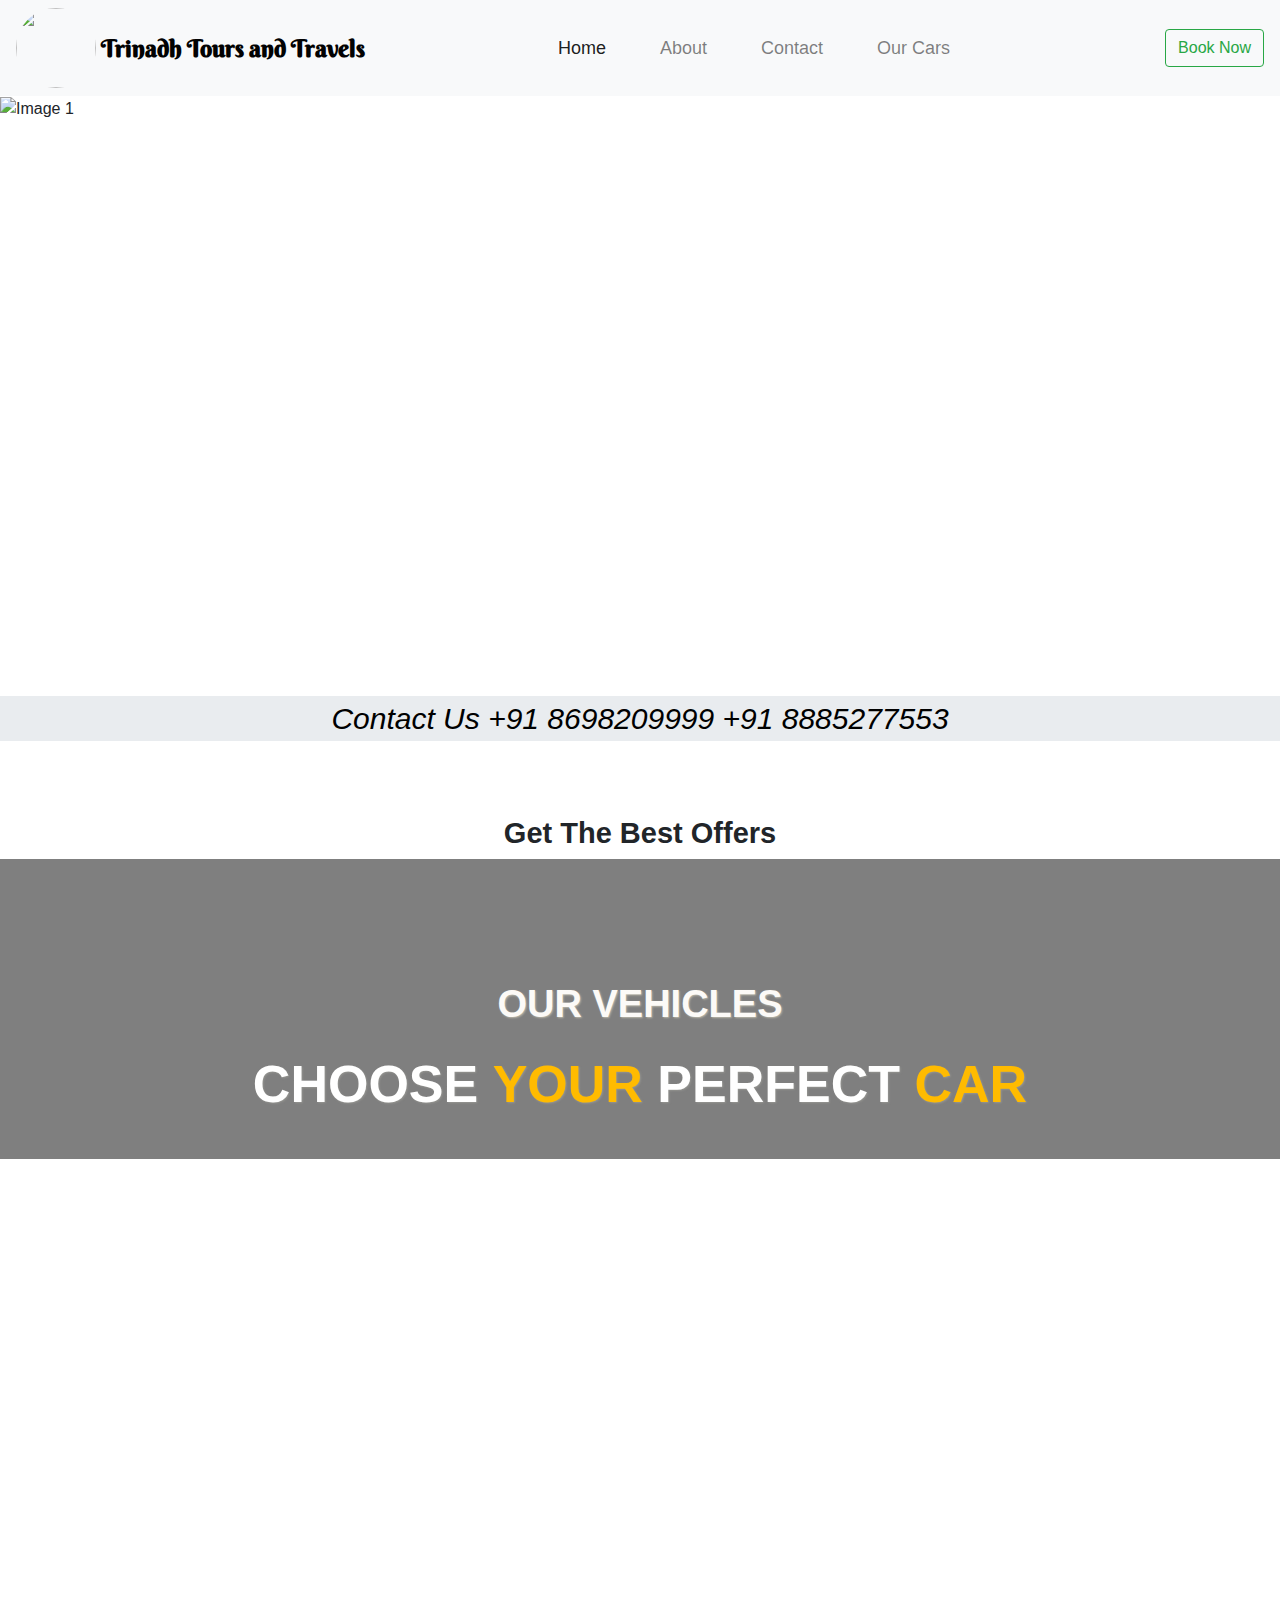
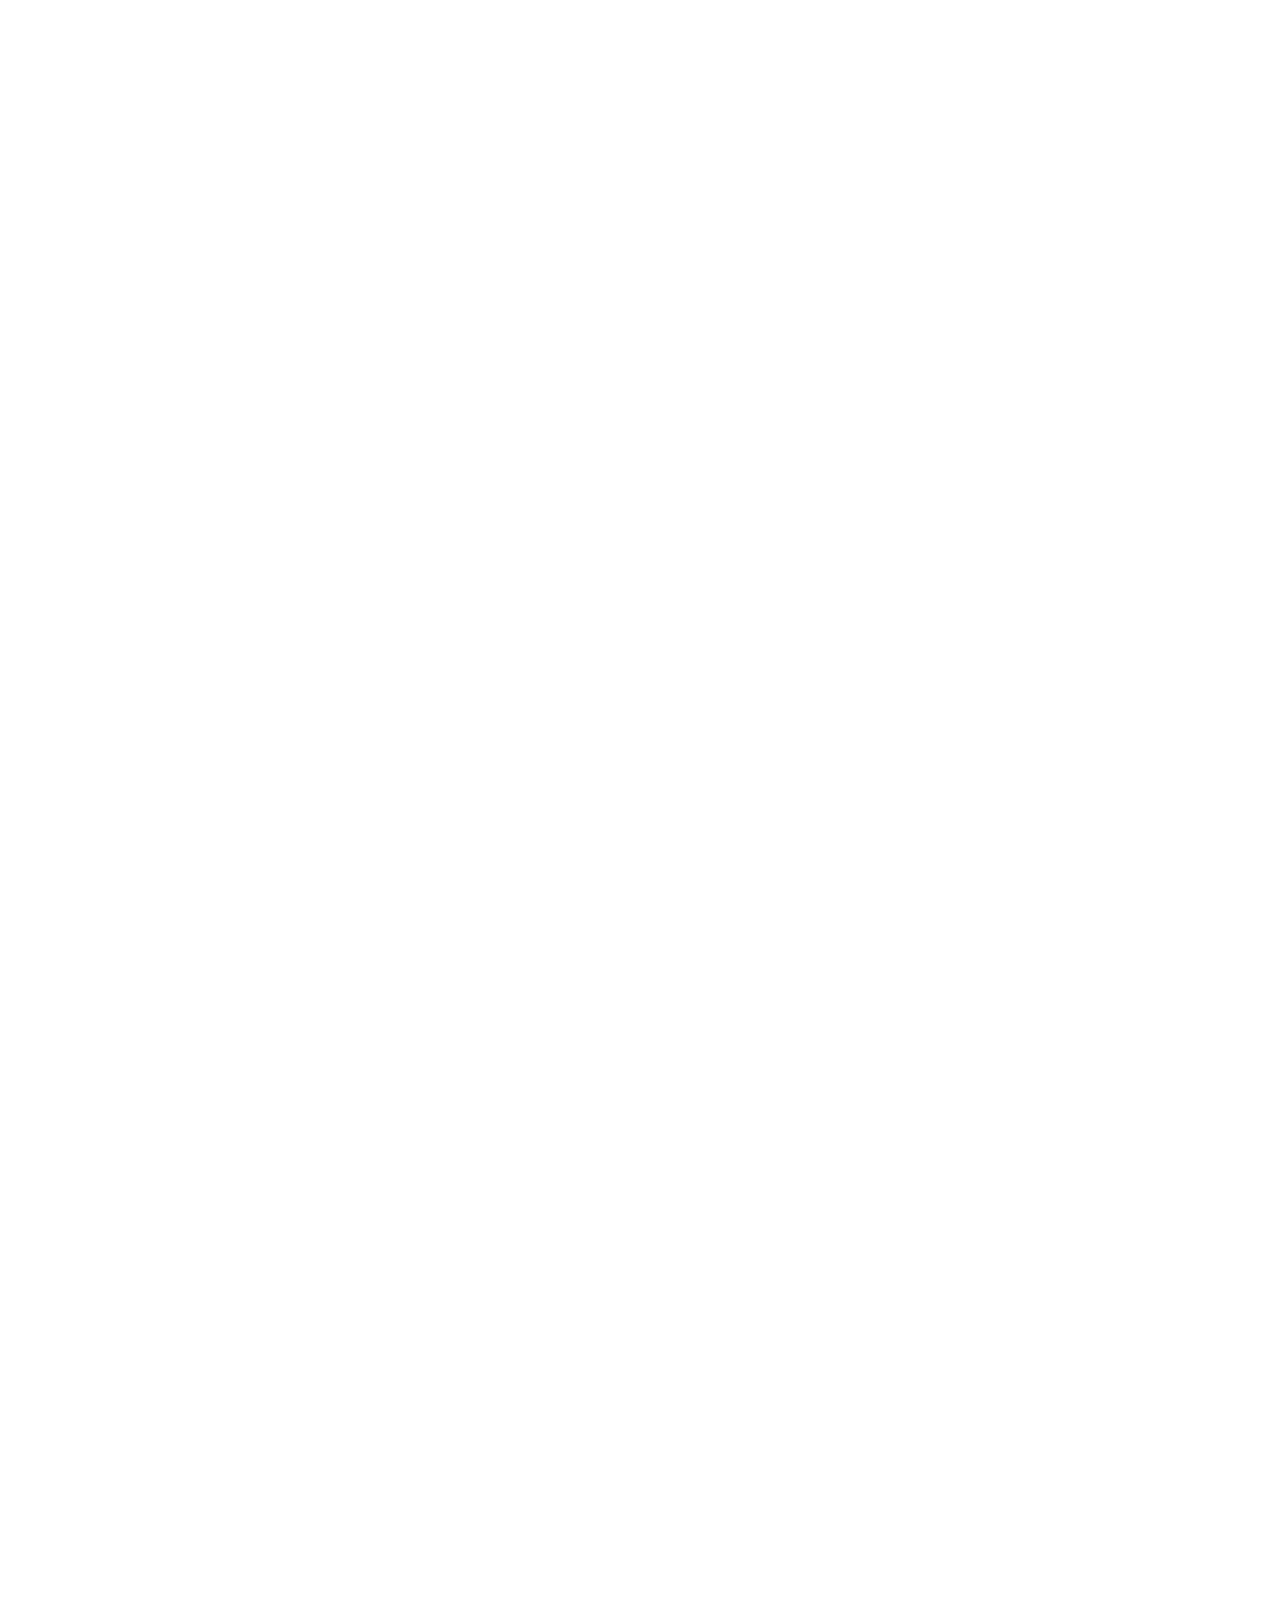
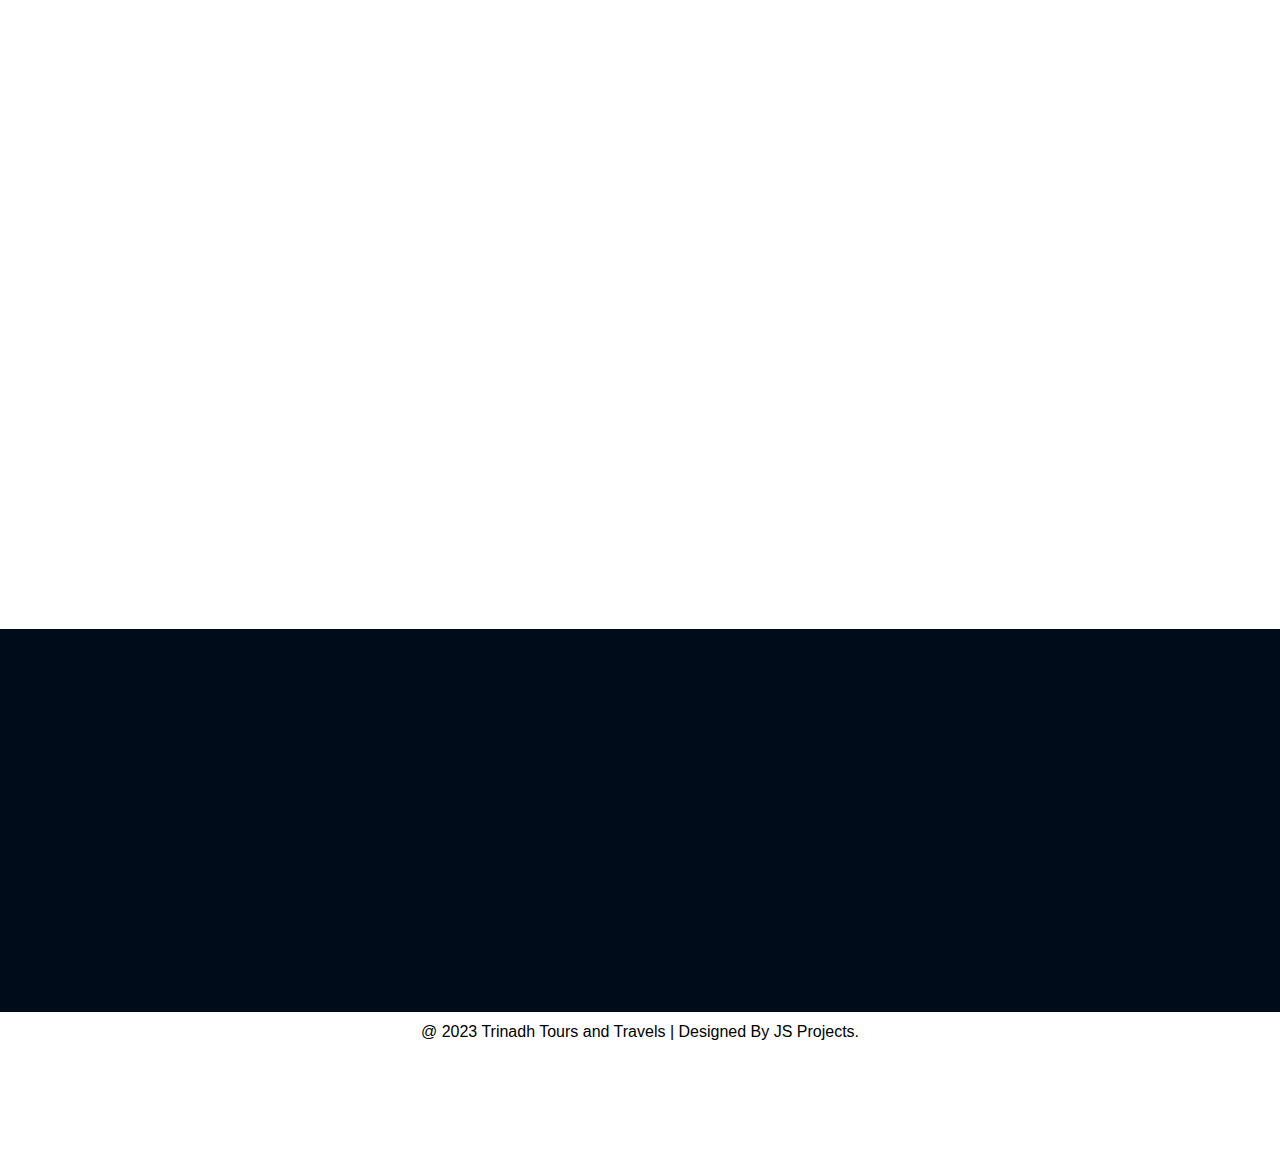
==== commit 4f80315b: "Update index.html" ====
--- a/index.html
+++ b/index.html
@@ -330,10 +330,7 @@
   <div class="slider143">
       <div class="slide143">
           <img src="https://i.ibb.co/RpBrqX1/Trinadh-tours-and-travels-21.png" alt="Image 1" class="image143">         
-          <div class="text-overlays143">
-              <h2>Welcome to Trinadh Tours and<span class="carfu-text"> Travels</span></h2>
-             
-          </div>
+          
       </div>    
       <div class="slide143">
           <img src="https://i.ibb.co/Gv9Xv0g/prakasam-barrage.jpg" alt="Image 2" class="image143">
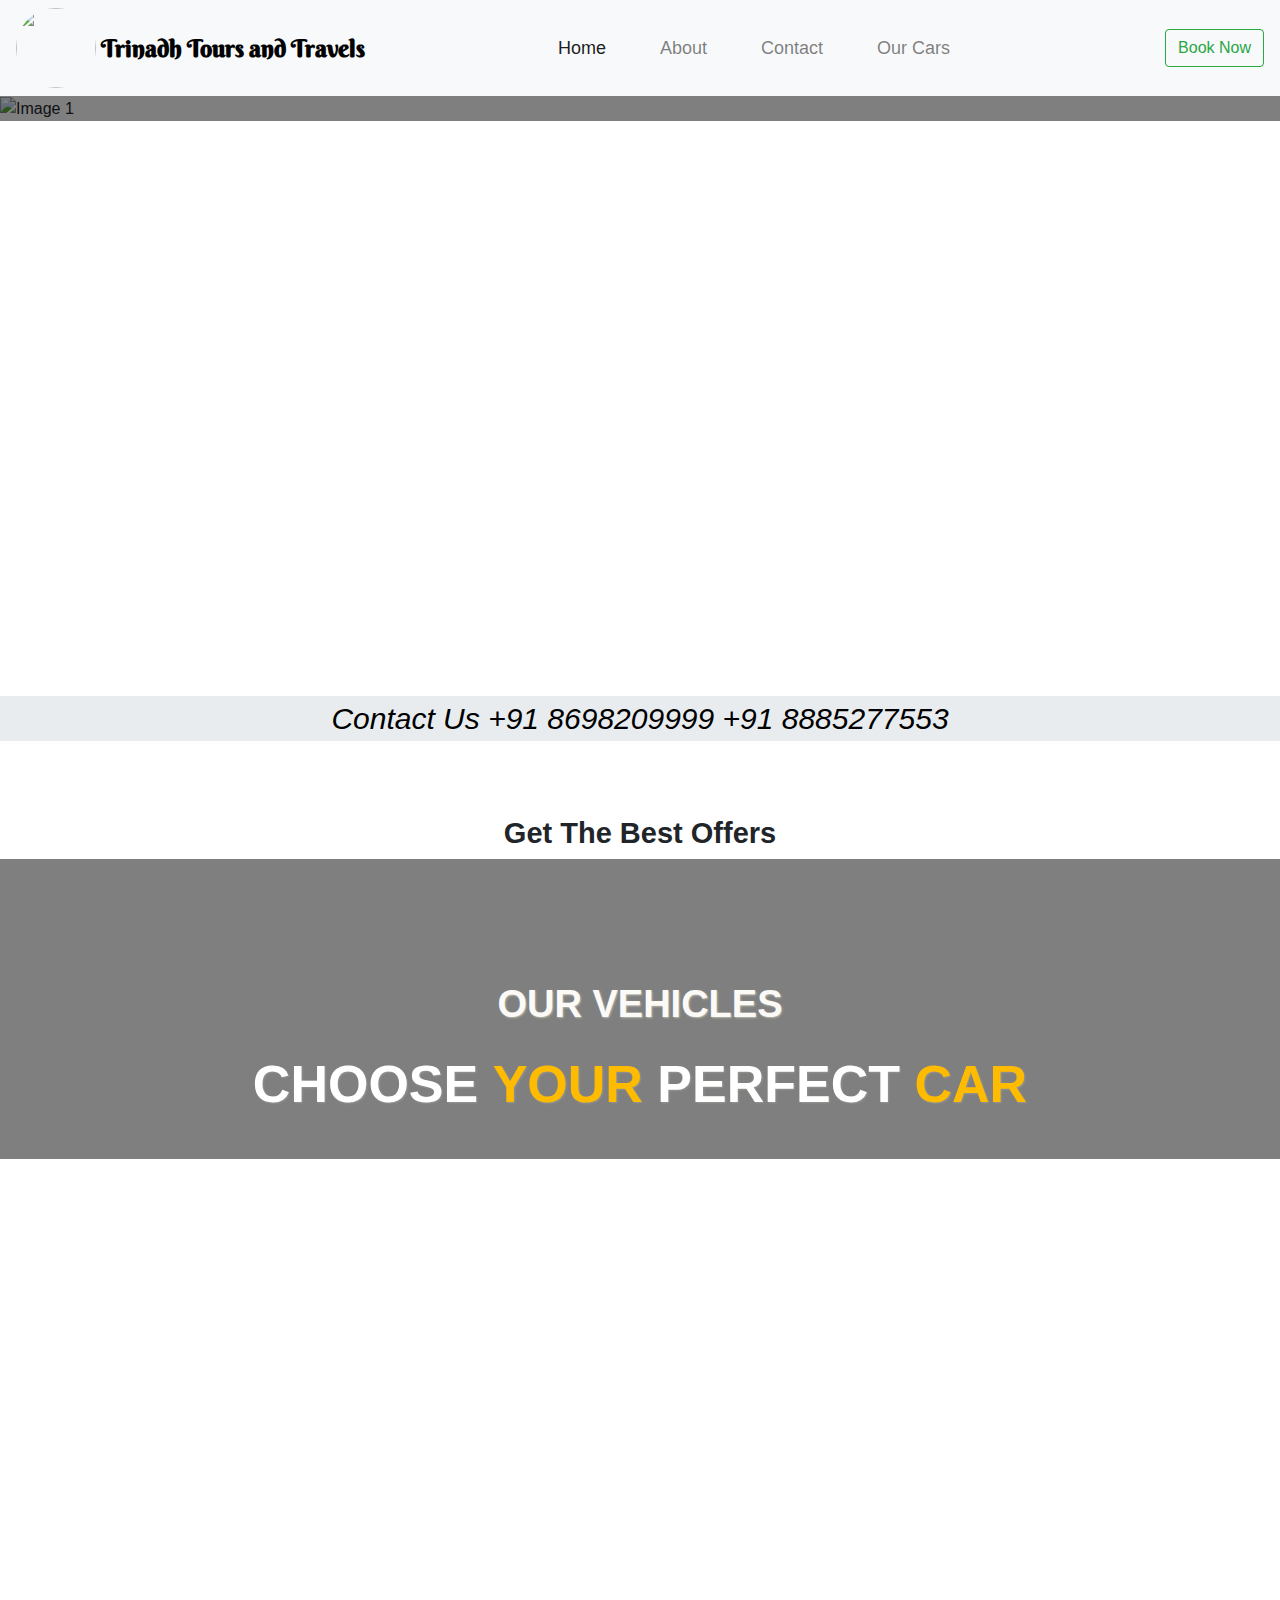
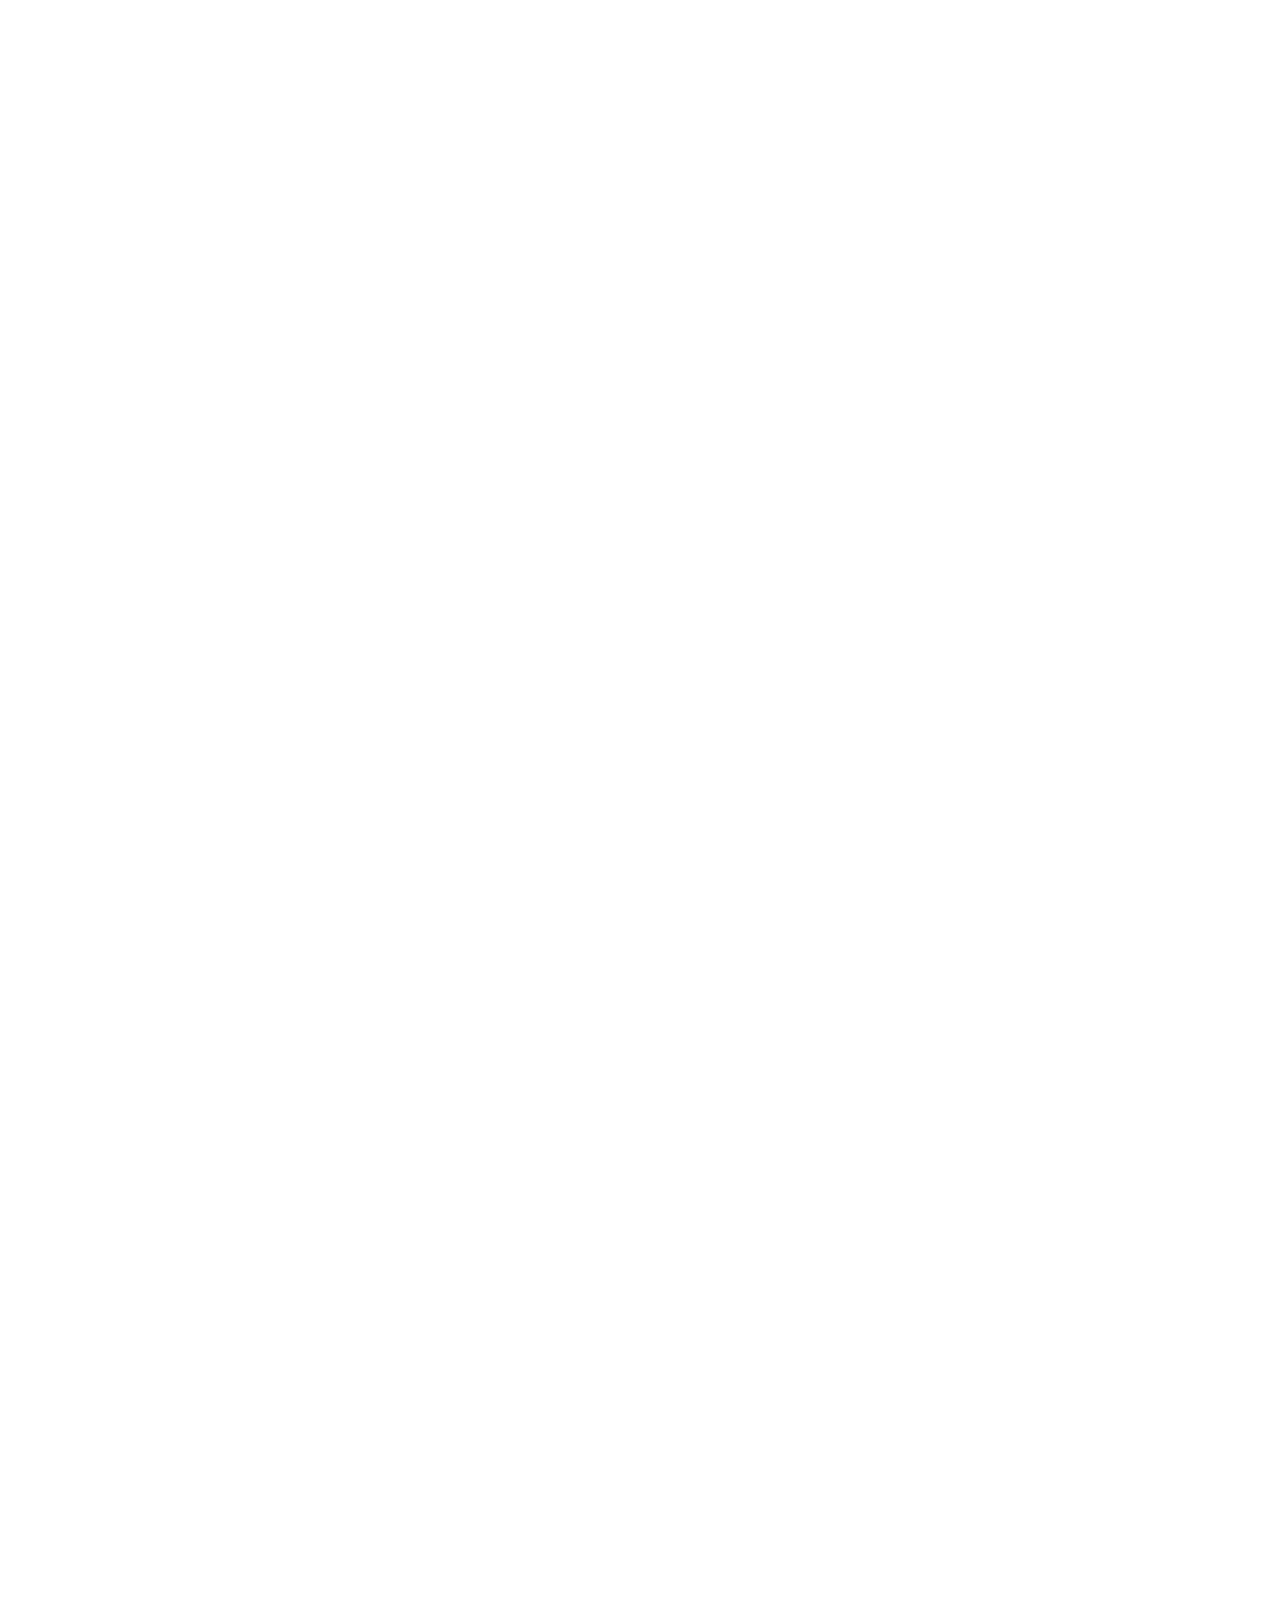
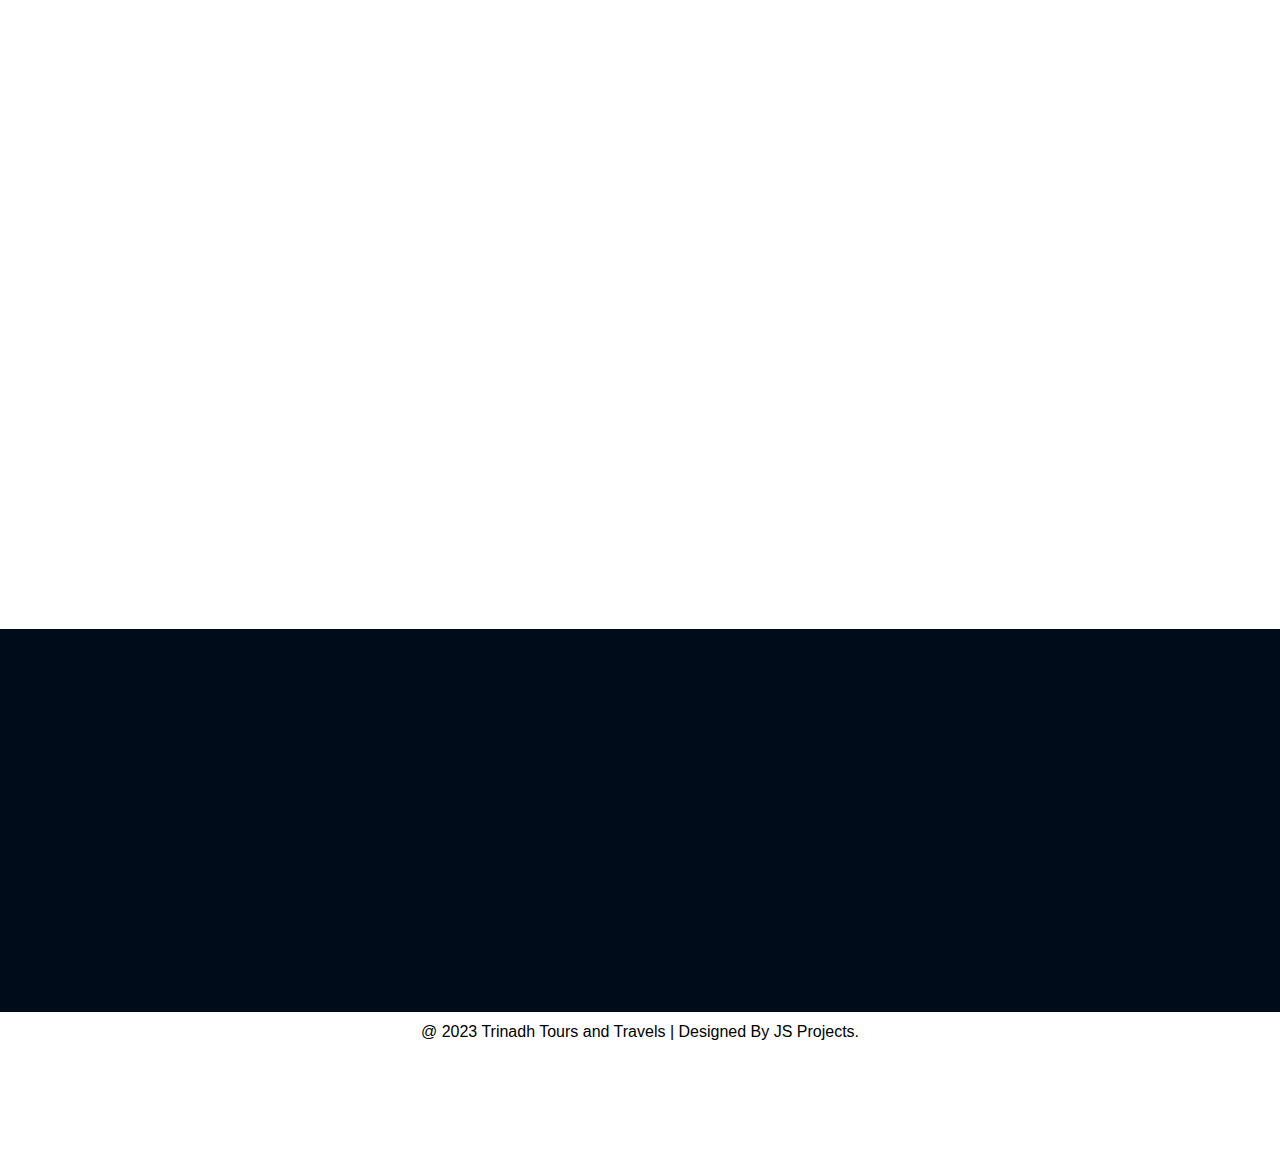
==== commit a67aaa59: "Update index.html" ====
--- a/index.html
+++ b/index.html
@@ -330,7 +330,10 @@
   <div class="slider143">
       <div class="slide143">
           <img src="https://i.ibb.co/RpBrqX1/Trinadh-tours-and-travels-21.png" alt="Image 1" class="image143">         
-          
+           <div class="text-overlays143">
+             
+             
+          </div>
       </div>    
       <div class="slide143">
           <img src="https://i.ibb.co/Gv9Xv0g/prakasam-barrage.jpg" alt="Image 2" class="image143">
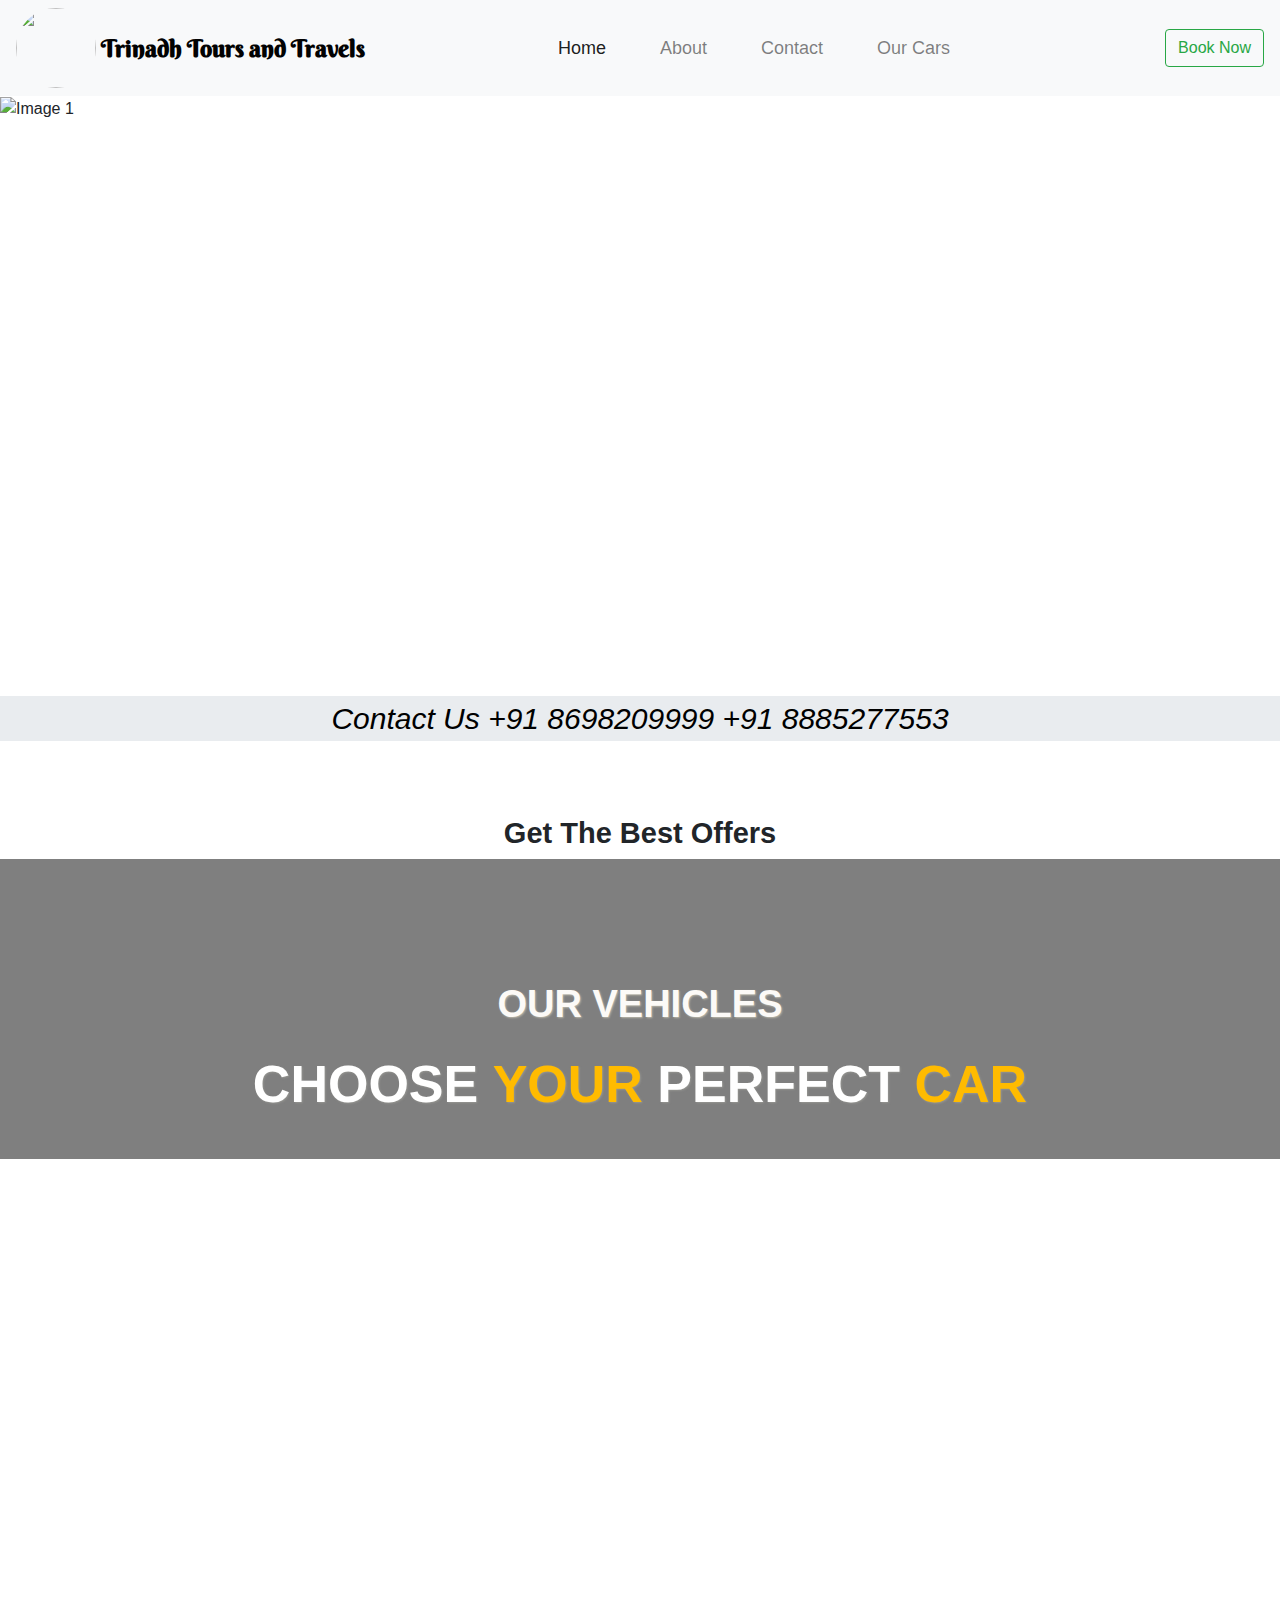
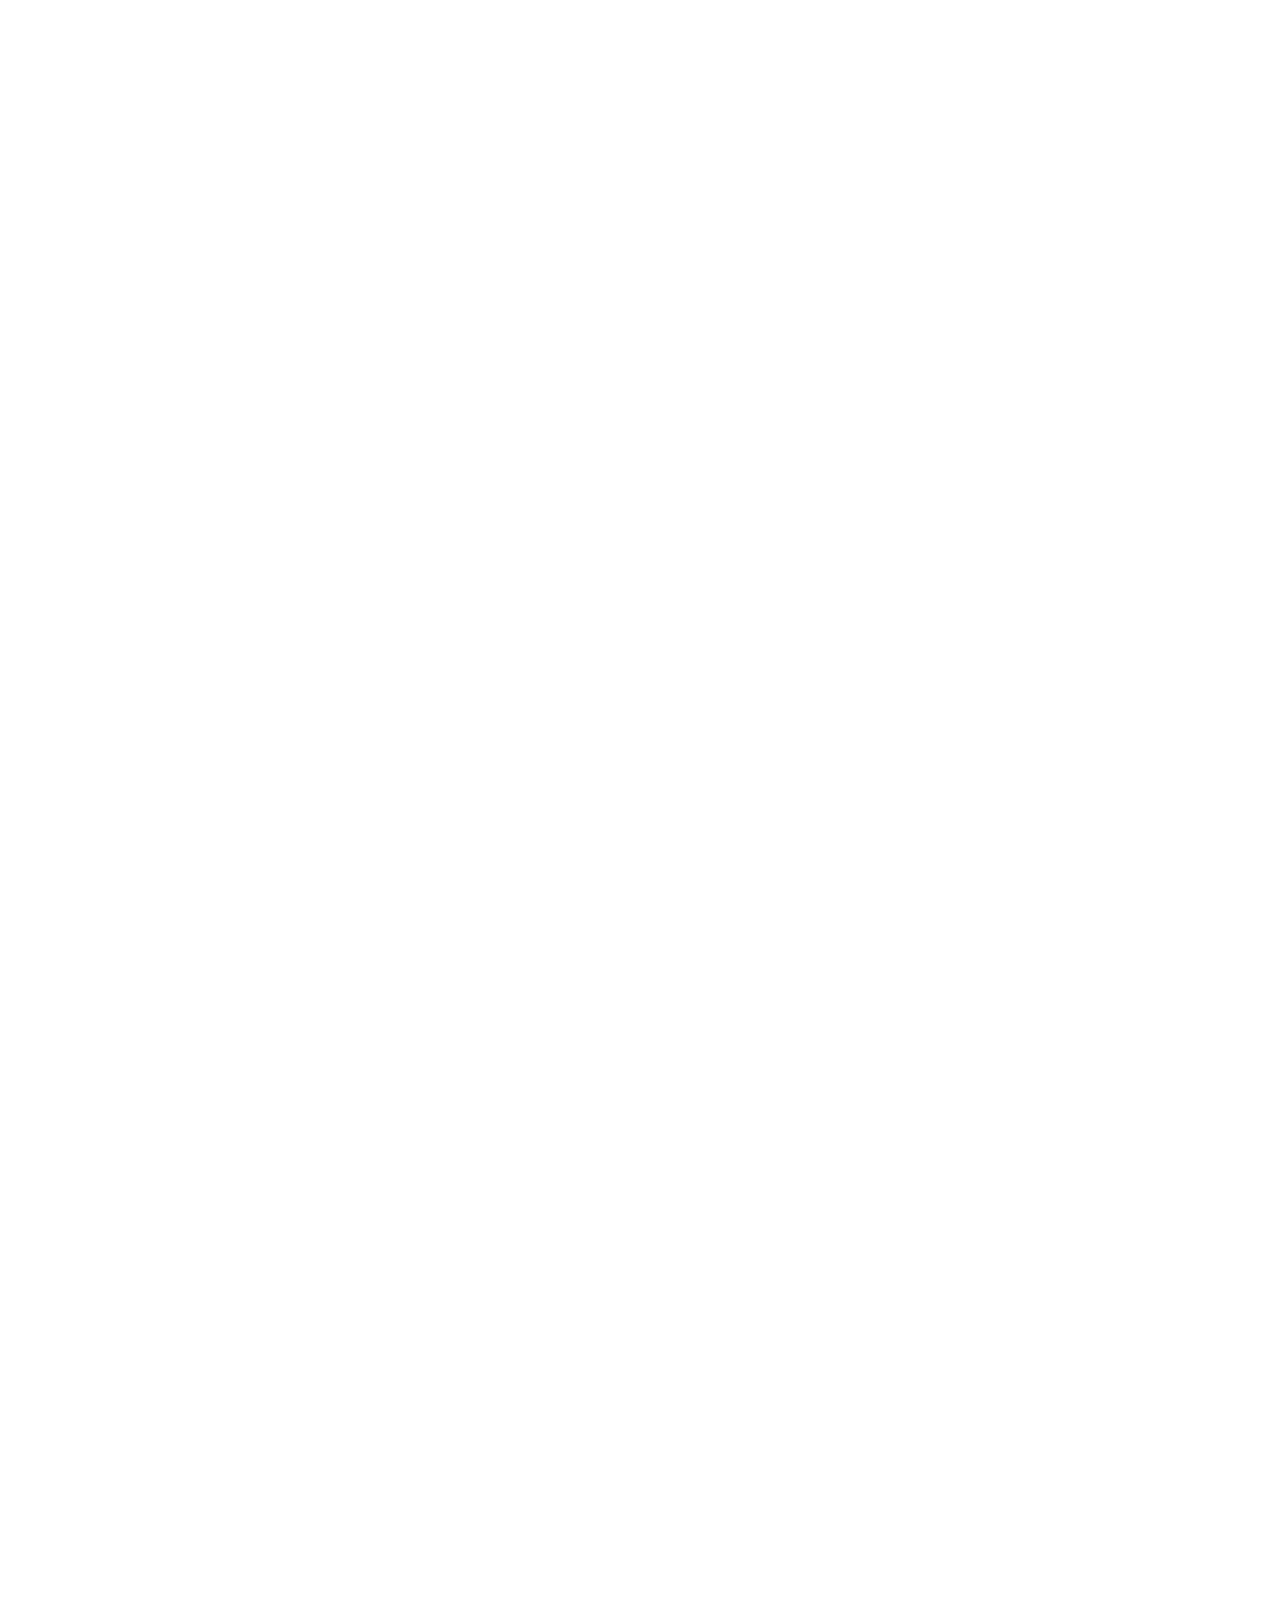
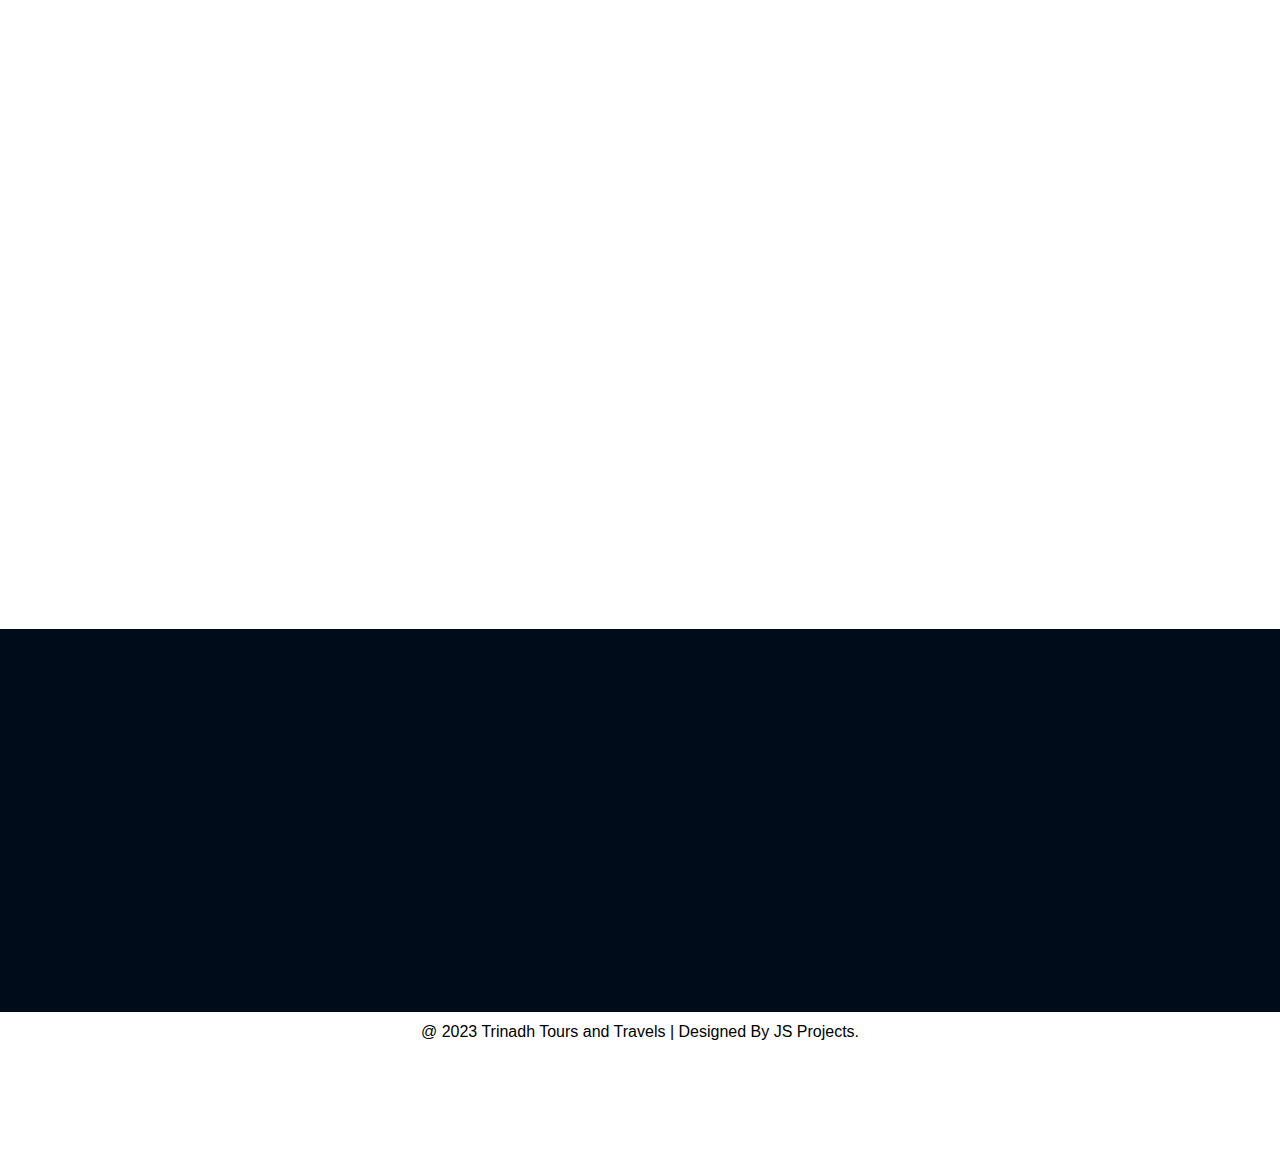
==== commit 28c82369: "Update index.html" ====
--- a/index.html
+++ b/index.html
@@ -8,7 +8,7 @@
     <link rel="stylesheet" href="style.css">
     <link rel="stylesheet" href="cars.css">
         <link href='https://fonts.googleapis.com/css?family=Berkshire Swash' rel='stylesheet'>
-    <title>Trinadh-Home</title>
+    <title>Trinadh tours and travels-Home</title>
 </head>
 <style>
 .parallax {
@@ -329,17 +329,15 @@
 <div class="slider-container143">
   <div class="slider143">
       <div class="slide143">
-          <img src="https://i.ibb.co/RpBrqX1/Trinadh-tours-and-travels-21.png" alt="Image 1" class="image143">         
-           <div class="text-overlays143">
-             
-             
-          </div>
+          <img src="https://i.ibb.co/T1sFt82/Trinadh-tours-and-travels-24.png" alt="Image 1" class="image143">         
+          
       </div>    
       <div class="slide143">
-          <img src="https://i.ibb.co/Gv9Xv0g/prakasam-barrage.jpg" alt="Image 2" class="image143">
+           <img src="https://i.ibb.co/Gv9Xv0g/prakasam-barrage.jpg" alt="Image 2" class="image143">
           <div class="text-overlays143">
               <h2>AP'S Largest Car Travels with<span class="carfu-text">100+ vehicles</span></h2>      
-          </div>     
+          </div> 
+        
       </div>
       <div class="slide143">
           <img src="https://i.ibb.co/VwJjh6S/side.jpg" alt="Image 3" class="image143">
